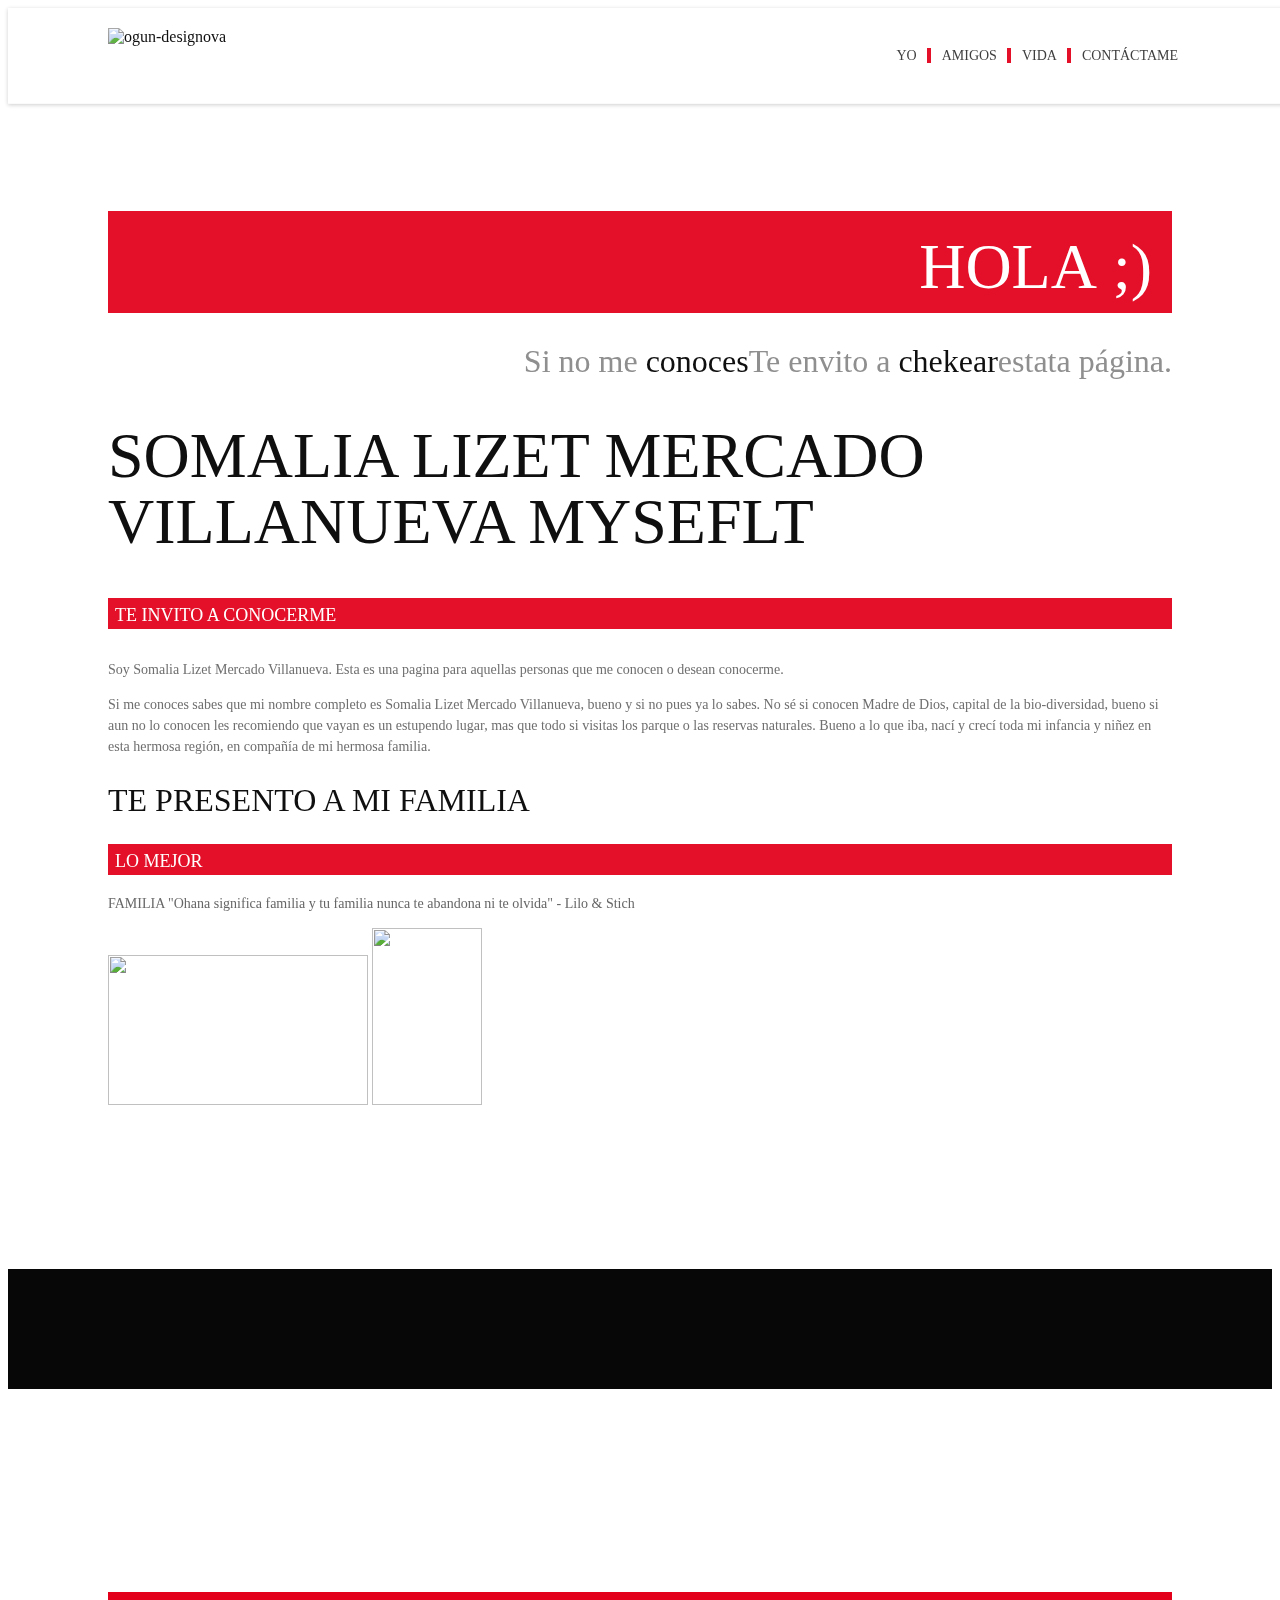
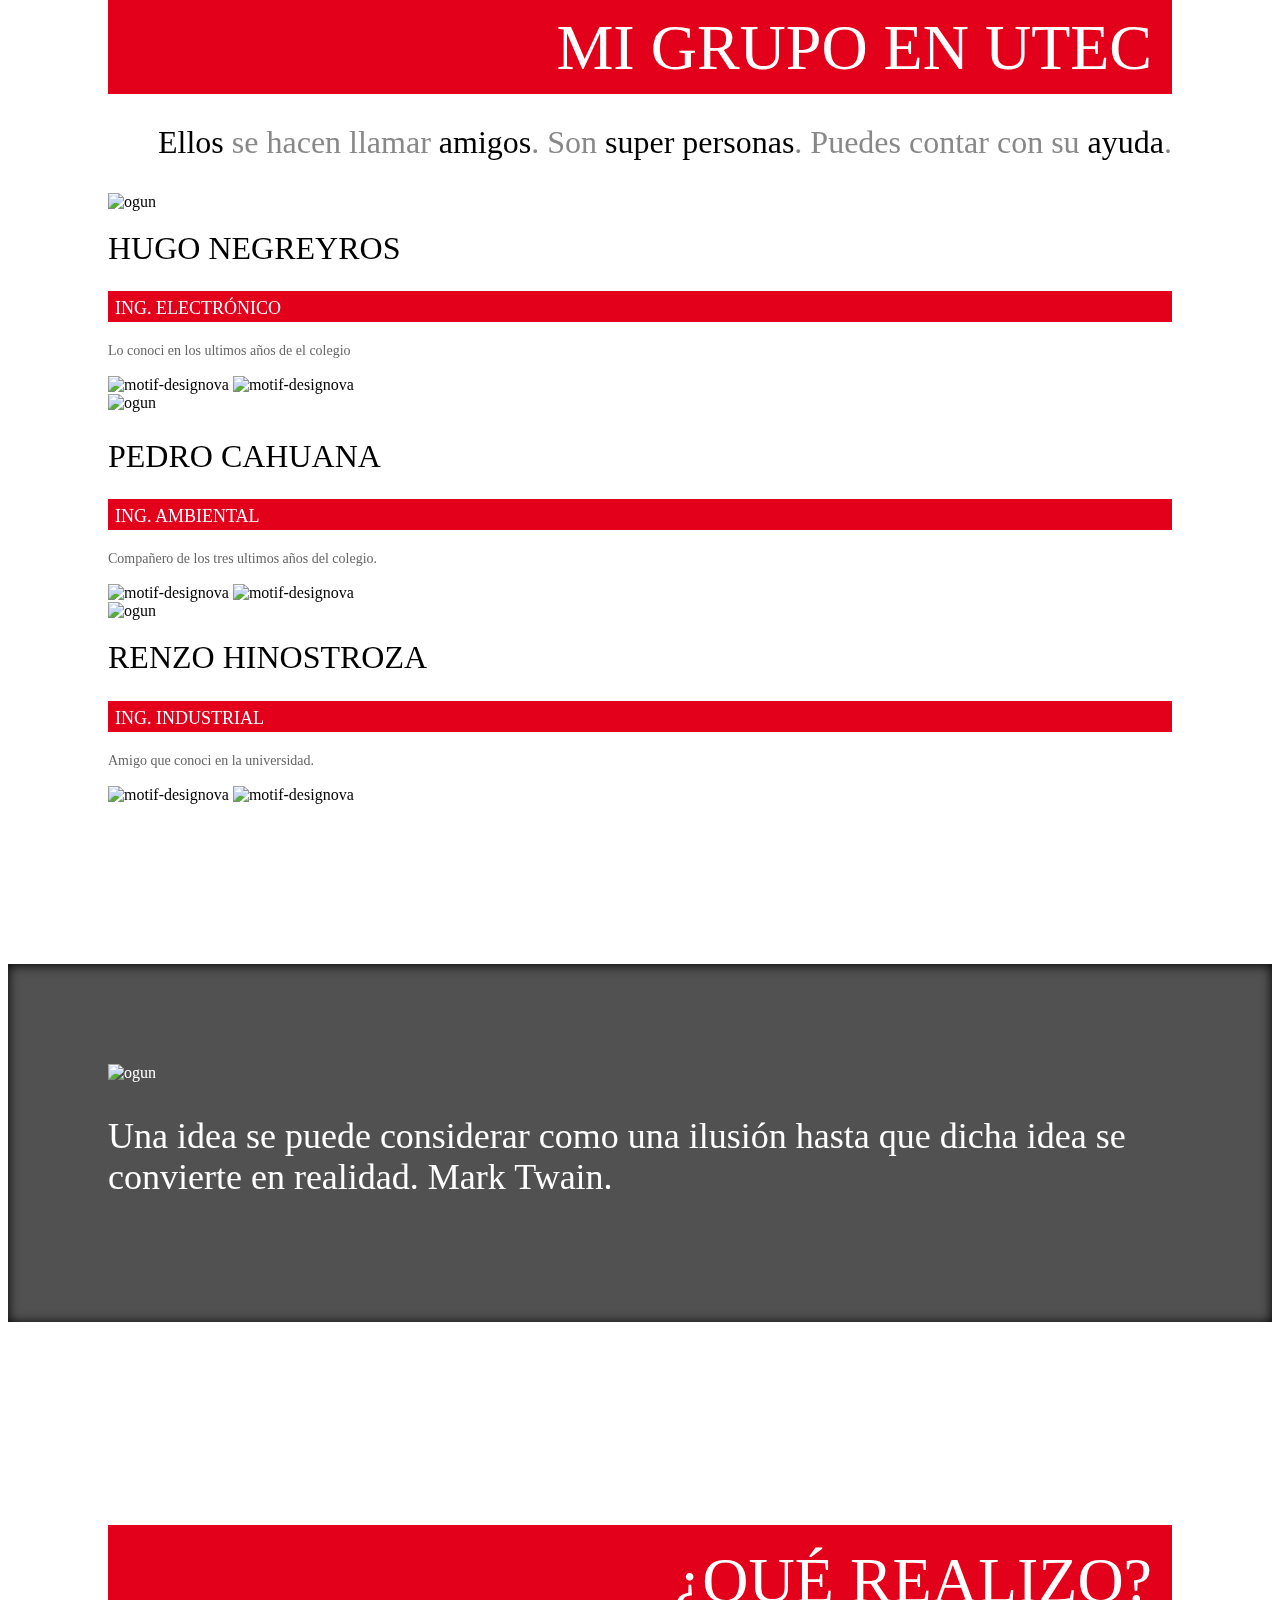
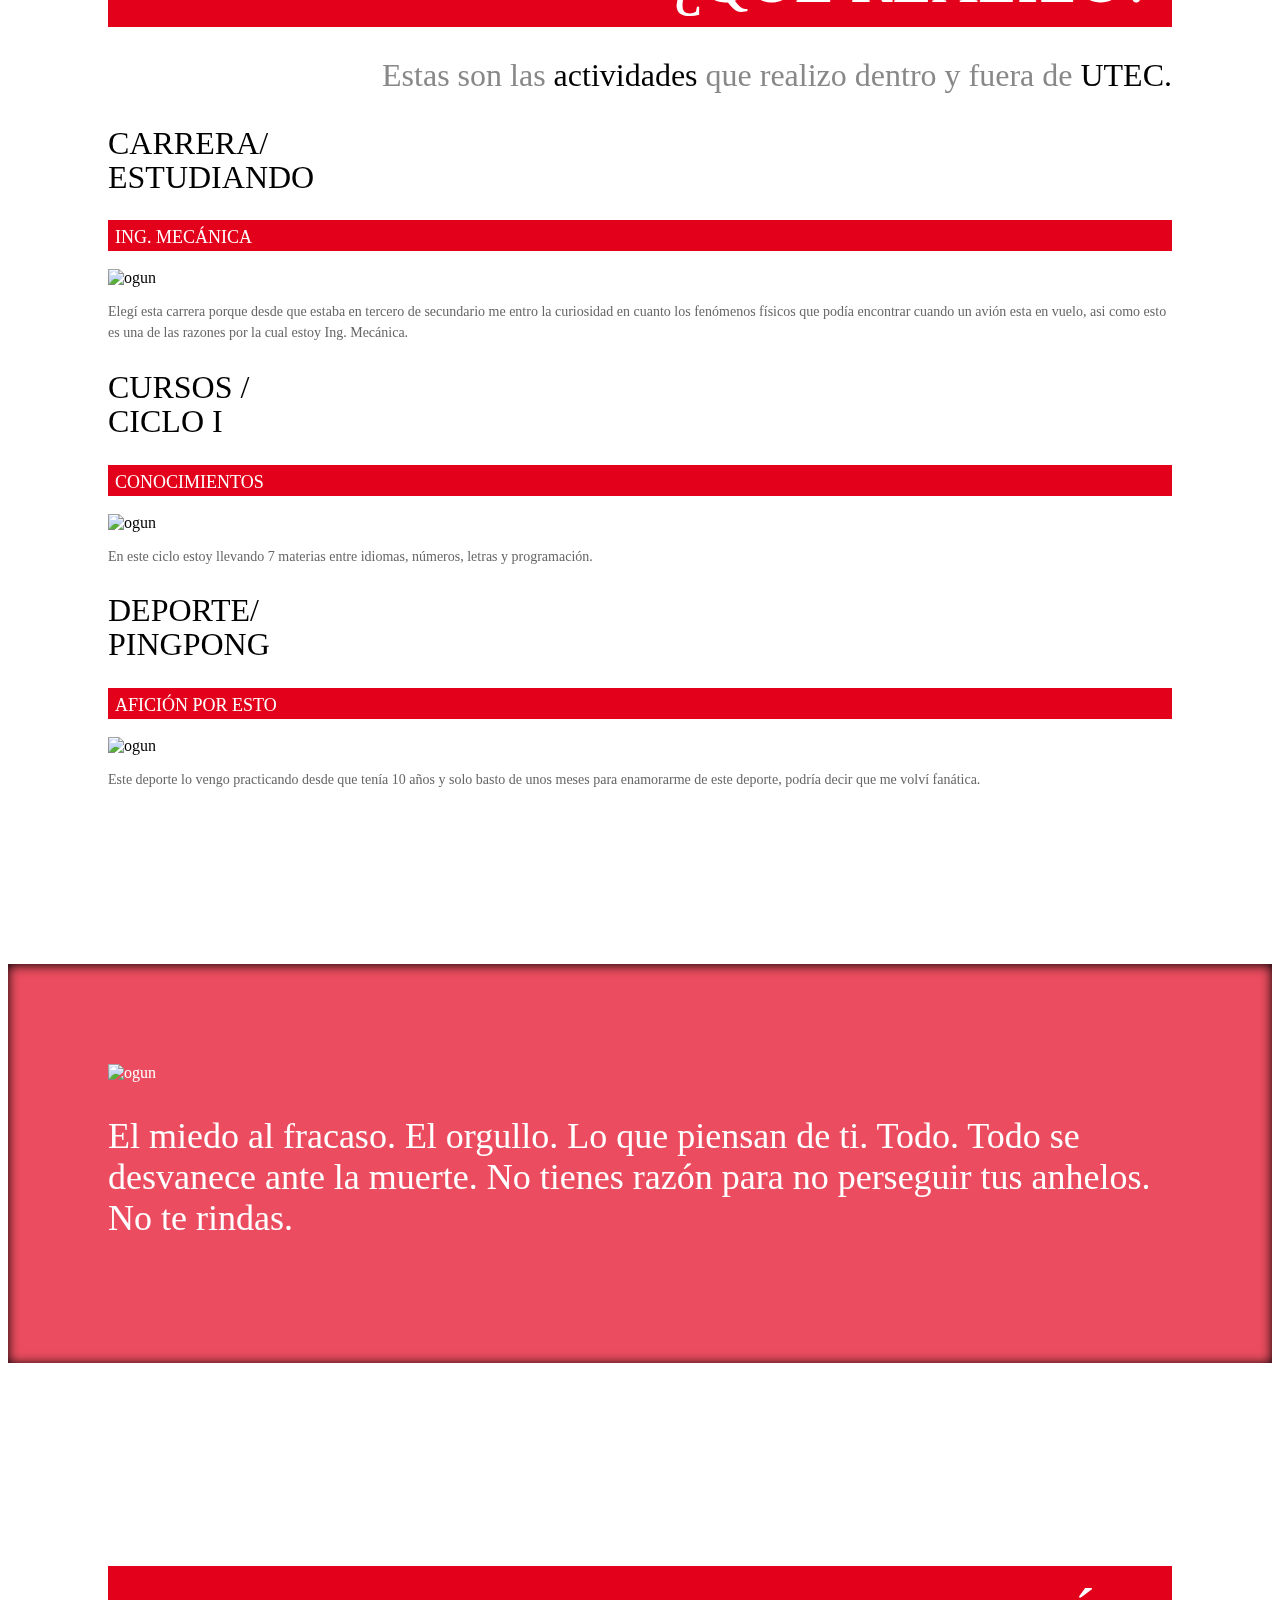
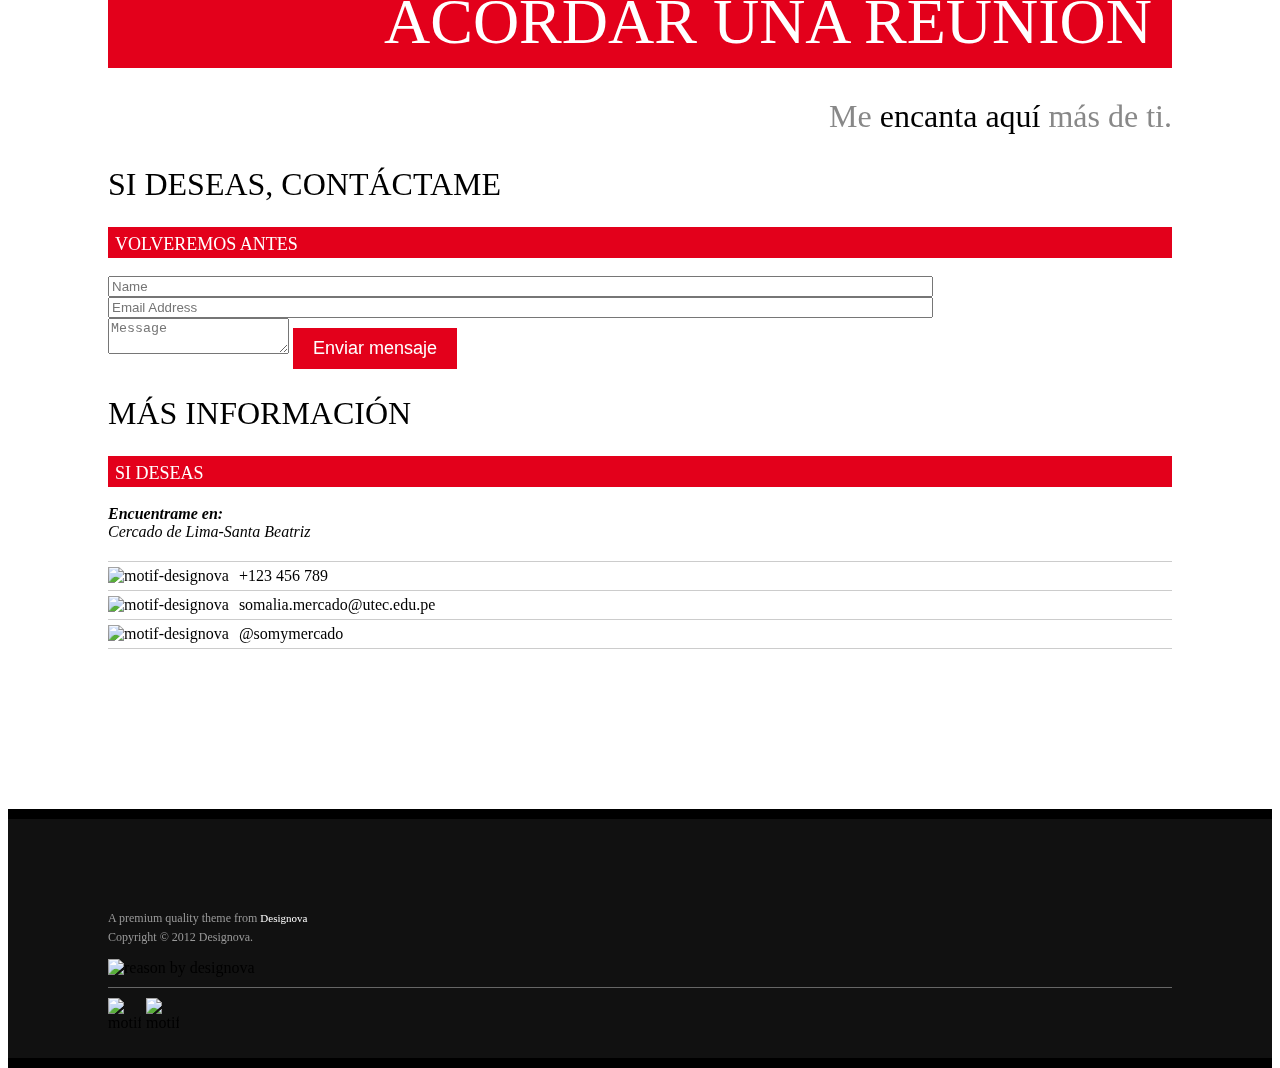
==== index.html @ 8dda379f "Add files via upload" ====
<!DOCTYPE html>
<html lang="en">
  <head>
    <meta charset="utf-8">
    <title>Somalia Lizet Mercado Villanueva</title>
	<meta name="viewport" content="width=device-width, initial-scale=1, maximum-scale=1">  
    <meta name="description" content="ogun premium theme">
    <meta name="author" content="Jean P Johnson for Designova">


    <!-- Le styles -->
    <link href="assets/css/bootstrap.css" rel="stylesheet">
    <link href="assets/css/bootstrap-responsive.css" rel="stylesheet">
    <link href="assets/css/extension.css" rel="stylesheet">
    <link href="assets/css/typography.css" rel="stylesheet">
	<link rel="stylesheet" href="stylesheets/prettyPhoto.css">
	<link rel="stylesheet" href="stylesheets/jquery.jscrollpane.css">
    <link rel="stylesheet" href="stylesheets/isotope.css">	
	<link rel="stylesheet" href="stylesheets/style.css">
	<link rel="stylesheet" href="stylesheets/carousel.css">
	<link rel="stylesheet" href="stylesheets/flexslider.css" media="screen" />
    <link rel="stylesheet" href="stylesheets/themes/default/default.css" type="text/css" media="screen" />
    <link rel="stylesheet" href="stylesheets/nivo-slider.css" type="text/css" media="screen" />

	

    <!-- Le fav and touch icons -->
    <link rel="shortcut icon" href="assets/ico/favicon.ico">
    <link rel="apple-touch-icon-precomposed" sizes="144x144" href="assets/ico/apple-touch-icon-144-precomposed.png">
    <link rel="apple-touch-icon-precomposed" sizes="114x114" href="assets/ico/apple-touch-icon-114-precomposed.png">
    <link rel="apple-touch-icon-precomposed" sizes="72x72" href="assets/ico/apple-touch-icon-72-precomposed.png">
    <link rel="apple-touch-icon-precomposed" href="assets/ico/apple-touch-icon-57-precomposed.png">

	<!--[if lt IE 9]>
		<script src="http://html5shim.googlecode.com/svn/trunk/html5.js"></script>
		<link rel="stylesheet" href="stylesheets/ie8.css">
	<![endif]-->
	<style>
	#backstretch{
		margin: 0px !important;
	}
.not-visible{
	display: none;
}
.jspContainer{
	width: 316px !important;
}
.jspDrag{
	height: 90px !important;
}
.jspScrollable{
	width: 310px !important;
}
.jspPane{
	padding-left: 30px !important;
}
.flex-direction-nav, .flex-control-nav {display: none;}
	</style>
</head>

<body class="no-scroll">

	<div id="preloader" class="hidden-phone">
		<div id="preload-logo">&nbsp;</div>
		<div id="status">&nbsp;</div>
	</div>

	<!-- Primary Page Layout
	================================================== -->
				
	<ul class="mobile-header visible-phone visible-tablet">	
		<li><a href="index.2.html"><img title="ogun-designova" alt="ogun-designova" src="IMAGENES/icono3.png" width="95" images/logo-foot.png""/></a></li>
		<li>
				<!-- Start Dropmenu for mobile -->	
				<select class="dropmenu" name="dropmenu" onChange="moveTo(this.value)">
					<option value="" selected="selected">Menu</option>
					<option value="#about">About</option>
					<option value="#team">Team</option>
					<option value="#services">Services</option>
					<option value="#gallery">Gallery</option>
					<option class="hidden-phone" value="#video">Videos</option>
					<option value="#contact">Contact</option> 
				</select>
				<!-- End Dropmenu for mobile -->
		</li>
	</ul>

	<div class="masthead visible-desktop z-peak clearfix">

						<div class="add-bottom-half clearfix">
							<article class="main-logo">
								<a href="index-2.html"><img src="IMAGENES/icono3.png" alt="ogun-designova" width="95" title="ogun-designova""/></a>
							</article>
							<nav class="links desktop-nav">
								<a id="about-linker" href="#about">YO</a>
								<a id="team-linker" href="#team">AMIGOS</a>
								<a id="services-linker" href="#services">VIDA</a>
								<a id="contact-linker" href="#contact">CONTÁCTAME</a>
							</nav>
						</div><!-- row : ends -->

					
	</div>
		
	<section id="about" class="page clearfix">
		<div class="container-fluid">
			<div class="row-fluid">
						<article class="span3">
							<div class="inner-head mob-center">
								<h1>Hola<span> ;)</span></h1>
								<h3>Si no me <span>conoces</span>Te envito a <span>chekear</span>estata página.</h3>
							</div>
						</article>
						<article class="span9">
							<div class="inner-content mob-center">
								<h1>Somalia Lizet Mercado Villanueva <span>myseflt</span></h1>
								<h3>Te invito a conocerme</h3>

								
								<div class="slider-wrapper theme-default">
						            							

									<p>Soy Somalia Lizet Mercado Villanueva. Esta es una pagina para aquellas personas que me conocen o desean conocerme. </p>
									
									<p>Si me conoces sabes que mi nombre completo es Somalia Lizet Mercado Villanueva, bueno y si no pues ya lo sabes. No sé si conocen Madre de Dios, capital de la bio-diversidad, bueno si aun no lo conocen les recomiendo que vayan es un estupendo lugar, mas que todo si visitas los parque o las reservas naturales. Bueno a lo que iba, nací y crecí toda mi infancia y niñez en esta hermosa región, en compañía de mi hermosa familia.</p>
									
								</div>
							</div>
						
						</article>
			</div>

			<div class="row-fluid">
				<article class="span9 offset3 add-top">
							<div class="last-element inner-content mob-center">
								<h2><span>Te presento a </span>mi familia </h2>
								<h3>Lo mejor</h3>
								<p>FAMILIA "Ohana significa familia y tu familia nunca te abandona ni te olvida" - Lilo & Stich </p>
							    <img src="IMAGENES/familia1.jpg" width="260" height="150">
								<img src="IMAGENES/familia2.jpg" width="110" height="177">							
<div id="accordion9" class="accordion"> 
</div>
              				</div>
				</article>
			</div>	

		</div>
	</section>




	<section class="client-panel mob-center clearfix">
		<div class="container-fluid">
		</div>
	</section>





	<section id="team" class="page clearfix">
		<div class="container-fluid">
			<div class="row-fluid">
						<article class="span3">
							<div class="inner-head mob-center">
								<h1>Mi grupo <span> en utec</span></h1>
								<h3><span>Ellos</span> se hacen llamar <span>amigos</span>. Son <span>super personas</span>. Puedes contar con su <span>ayuda</span>. 
</h3>
							</div>
						</article>
						<article class="span3">
							<div class="team-block inner-content mob-center">
								<img src="IMAGENES/cara1.png" alt="ogun" width="260" height="280" class="add-top-half" title="ogun"/>
								<h2>hugo negreyros</h2>
								<h3>ing. electrónico</h3>
								<p>Lo conoci en los ultimos años de el colegio</p>
								<nav class="about-team-social">
									
									<a href="https://www.facebook.com/alonso.negreyrosarevalo"><img src="images/social-alt/t02.png" alt="motif-designova" title="motif-designova"></a>
									<a href="#"><img src="images/social-alt/t03.png" alt="motif-designova" title="motif-designova"></a>
									
									
								</nav>
              				</div>
						</article>
						<article class="span3">
							<div class="inner-content">
								<img src="IMAGENES/cara2.png" alt="ogun" width="220" height="230" class="add-top-half" title="ogun"/>
								<h2>pedro cahuana</h2>
								<h3>ing. ambiental</h3>
								<p>Compañero de los tres ultimos años del colegio.</p>
								<nav class="about-team-social">
									
									<a href="https://www.facebook.com/pcc.22.msn"><img src="images/social-alt/t02.png" alt="motif-designova" title="motif-designova"></a>
									<a href="#"><img src="images/social-alt/t03.png" alt="motif-designova" title="motif-designova"></a>
									
								</nav>
              				</div>
						</article>
						<article class="span3">
							<div class="team-block inner-content mob-center">
								<img src="IMAGENES/cara3.png" alt="ogun" width="243" height="230" class="add-top-half" title="ogun"/>
								<h2>renzo hinostroza</h2>
								<h3>ing. industrial</h3>
								<p>Amigo que conoci en la universidad.</p>
								<nav class="about-team-social">
									
									<a href="https://www.facebook.com/renzo.mazna.3"><img src="images/social-alt/t02.png" alt="motif-designova" title="motif-designova"></a>
									<a href="#"><img src="images/social-alt/t03.png" alt="motif-designova" title="motif-designova"></a>
									
								</nav>
              				</div>
						</article>
			</div>

		</div>
	</section>


	<section class="inter-panel inter-01 clearfix">
		<div class="container-fluid">
			<div class="row-fluid">
						<article class="span2 mob-center">
							<img alt="ogun" title="ogun" src="IMAGENES/brain.png""/>
						</article>
						<article class="span10">
							<h1 class="inter-promo mob-center">Una idea se puede considerar como una ilusión hasta que dicha idea se convierte en realidad. Mark Twain.</h1>
						</article>
			</div>
		</div>
	</section>



	<section id="services" class="page clearfix">
		<div class="container-fluid">
			<div class="row-fluid">
						<article class="span3">
							<div class="inner-head mob-center">
								<h1>¿qué <span>realizo?</span></h1>
								<h3>Estas son las <span>actividades</span> que realizo dentro y fuera de  <span>UTEC.</span> 
</h3>
							</div>
						</article>
						<article class="span3">
							<div class="services-block inner-content mob-center">
								<h2>Carrera/ <br/><span>estudiando</span></h2>
								<h3>ing. mecánica</h3>
								<img src="IMAGENES/avion3.png" alt="ogun" width="235" title="ogun"/>
								<p>Elegí esta carrera porque desde que estaba en tercero de secundario me entro la curiosidad en cuanto los fenómenos físicos que podía encontrar cuando un avión esta en vuelo, asi como esto es una de las razones por la cual estoy Ing. Mecánica. </p>
              				</div>
						</article>
						<article class="span3">
							<div class="inner-content mob-center">
								<h2>Cursos /<br/><span>ciclo I</span></h2>
								<h3>cONOCIMIENTOS</h3>
								<img src="IMAGENES/libros.png" alt="ogun" width="225" title="ogun"/>
								<p>En este ciclo estoy llevando 7 materias entre idiomas, números, letras y programación. </p>
              				</div>
						</article>
						<article class="span3">
							<div class="inner-content mob-center">
								<h2>DEPORTE/<br/><span>PINGPONG</span></h2>
								<h3>AFICIÓN POR ESTO</h3>
								<img src="IMAGENES/pingpong.png" alt="ogun" width="225" title="ogun"/>
								<p>Este deporte lo vengo practicando desde que tenía 10 años y solo basto de unos meses para enamorarme de este deporte, podría decir que me volví fanática.</p>
              				</div>
						</article>
			</div>

		</div>
	</section>


	<section class="inter-panel inter-02 clearfix">
		<div class="container-fluid">
			<div class="row-fluid">
						<article class="span2 mob-center">
							<img alt="ogun" title="ogun" src="IMAGENES/icono.png"/>
						</article>
						<article class="span10">
							<h1 class="inter-promo mob-center">El miedo al fracaso. El orgullo. Lo que piensan de ti. Todo. Todo se desvanece ante la muerte. No tienes razón para no perseguir tus anhelos. No te rindas.</h1>
						</article>
			</div>
		</div>
	</section>


	

	<section id="contact" class="page clearfix">
		<div class="container-fluid">
			<div class="row-fluid">
						<article class="span3">
							<div class="inner-head mob-center">
								<h1>acordar una <span>reunión</span></h1>
								<h3>Me <span>encanta aquí</span> más de ti.</h3>
							</div>
						</article>
						<article class="span6 inner-content mob-center">
							<h2>si deseas, contáctame</h2>
							<h3>Volveremos antes</h3>
							<div class="contact add-top-half">
								 <div class="alert success">
                        Well done! You successfully read this important alert message. 
                    </div>
                    

                    <form name="myform" id="contactForm" action="http://designovastudio.com/ogun/sendcontact.php" enctype="multipart/form-data" method="post">  

                        <div id="fname"  class="alert alert-error error">
                        El nombre no debe estar vacío
                        </div>
                        <div id="fmail" class="alert alert-error  error">
                        Proporcione un correo electrónico válido

                        </div>
                        <div id="fmsg" class="alert alert-error  error">
                        El mensaje no debe estar vacío
                        </div>

                        <div class="input-prepend">
                            <span class="add-on"><i class="icon-user"></i></span>
                            <input class="span3 offset1" required   size="100" type="text" name="name" id="name" placeholder="Name">
                        </div>
                        <div class="input-prepend">
                            <span class="add-on"><i class="icon-envelope"></i></span>
                            <input class="span4" required  size="100" type="email" name="email" id="email" placeholder="Email Address">
                        </div>
                        <textarea name="message" required  id="msg" class="span10" placeholder="Message"></textarea>
                        <button type="submit" name="submit" id="submit" class="btn btn-ogun">Enviar mensaje</button>
                    </form>
							</div>
						</article>
						<article class="span3 inner-content mob-center">
							<h2>Más información</h2>
							<h3>si deseas</h3>
							<div class="">
								<address class="remove-bottom pad-bottom-half">
            <strong>Encuentrame en:</strong><br/> 
            Cercado de Lima-Santa Beatriz 
            </address>
            <ul class="social-icons">
            	<li><span><img title="motif-designova" alt="motif-designova"   src="images/social/s01.png"/></span><a href="https://contacts.google.com/">+123 456 789</a></li>
            	<li><span><img title="motif-designova" alt="motif-designova"   src="images/social/s02.png"/></span><a href="https://mail.google.com">somalia.mercado@utec.edu.pe</a></li>
            	<li><span><img title="motif-designova" alt="motif-designova"   src="images/social/s03.png"/></span><a href="https://www.facebook.com/somymercado">@somymercado</a></li>
            	
            </ul>
							</div>
						</article>
			</div>

			

			

		</div>
	</section>
	

	<footer id="mast-footer">
		<section class="container-fluid">
			<div class="row-fluid">

						<article class="span3 foot-block mob-center">
							<p class="credits">A premium quality theme from <a href="http://www.designova.net/" target="_blank">Designova</a><br> Copyright &copy; 2012 Designova.</p>
						</article>

						<article class="span3 offset6 foot-block mob-center">
							<img src="IMAGENES/icono3.png" alt="reason by designova" width="250""" id="foot-logo" title="reason"images/logo-foot.png>
							<nav class="foot-social">
								
								<a href="https://www.facebook.com/somymercado"><img src="images/social/02.png" alt="motif" title="motif"></a>
								<a href="https://mail.google.com"><img src="images/social/04.png" alt="motif" title="motif"></a>
							</nav>
						</article>
			</div>
		</section>
	</footer>


	<!-- JS
	================================================== -->
	<script src="javascripts/jquery-1.7.2.min.js"></script>
	<script src="assets/js/bootstrap.js"></script>
	<script src="javascripts/jquery.easing.1.3.js"></script>
    <script src="javascripts/jquery.prettyPhoto.js"></script> 
    <script src="javascripts/jquery.isotope.min.js"></script>
    <script src="javascripts/jquery.nivo.slider.js"></script>
    <script src="javascripts/fake-element.js"></script>
    <script src="javascripts/form-validation.js"></script>
    <script src="javascripts/jquery.backstretch.min.js"></script>
  	<script src="javascripts/waypoints.min.js"></script>
	<script src="javascripts/jquery.carouFredSel-6.1.0-packed.js"></script>
	<script src="javascripts/jquery.mousewheel.min.js"></script>
	<script src="javascripts/jquery.touchSwipe.min.js"></script>
  	<script src="javascripts/mwheelIntent.js"></script>
  	<script src="javascripts/jquery.jscrollpane.min.js"></script>
  	<script src="javascripts/jquery.flexslider.js"></script>
  	<script src="javascripts/carousel.js"></script>
	<script src="javascripts/popup.js"></script>
  	<script src="javascripts/scroll.js"></script>
  	<script src="javascripts/script.js"></script>
  	<script type="text/javascript">
		$(window).load(function() {
			$('body').removeClass('no-scroll');
			$("#status").fadeOut();
			$("#preloader").delay(350).fadeOut("slow");
		})
    </script>

  	<!-- Mobile Navigation Scroll Setup -->
	<script type="text/javascript">
    	function moveTo(contentArea){
        	var goPosition = $(contentArea).offset().top;
        	$('html,body').animate({ scrollTop: goPosition}, 'slow');
        }
    </script>

		<script>
        $.backstretch([
          "images/bg.jpg",
          "images/bg1.jpg",
          "images/bg2.jpg"
        ], {
            fade: 3000,
            duration: 4000
        });
    </script>	

	<!-- Sticky nav -->
	
	
	

	

<!-- End Document
================================================== -->
</body>
</html>
---- stylesheets/prettyPhoto.css ----
div.pp_default .pp_top,div.pp_default .pp_top .pp_middle,div.pp_default .pp_top .pp_left,div.pp_default .pp_top .pp_right,div.pp_default .pp_bottom,div.pp_default .pp_bottom .pp_left,div.pp_default .pp_bottom .pp_middle,div.pp_default .pp_bottom .pp_right{height:13px}
div.pp_default .pp_top .pp_left{background:url(../images/prettyPhoto/default/sprite.png) -78px -93px no-repeat}
div.pp_default .pp_top .pp_middle{background:url(../images/prettyPhoto/default/sprite_x.png) top left repeat-x}
div.pp_default .pp_top .pp_right{background:url(../images/prettyPhoto/default/sprite.png) -112px -93px no-repeat}
div.pp_default .pp_content .ppt{color:#f8f8f8}
div.pp_default .pp_content_container .pp_left{background:url(../images/prettyPhoto/default/sprite_y.png) -7px 0 repeat-y;padding-left:13px}
div.pp_default .pp_content_container .pp_right{background:url(../images/prettyPhoto/default/sprite_y.png) top right repeat-y;padding-right:13px}
div.pp_default .pp_next:hover{background:url(../images/prettyPhoto/default/sprite_next.png) center right no-repeat;cursor:pointer}
div.pp_default .pp_previous:hover{background:url(../images/prettyPhoto/default/sprite_prev.png) center left no-repeat;cursor:pointer}
div.pp_default .pp_expand{background:url(../images/prettyPhoto/default/sprite.png) 0 -29px no-repeat;cursor:pointer;width:28px;height:28px}
div.pp_default .pp_expand:hover{background:url(../images/prettyPhoto/default/sprite.png) 0 -56px no-repeat;cursor:pointer}
div.pp_default .pp_contract{background:url(../images/prettyPhoto/default/sprite.png) 0 -84px no-repeat;cursor:pointer;width:28px;height:28px}
div.pp_default .pp_contract:hover{background:url(../images/prettyPhoto/default/sprite.png) 0 -113px no-repeat;cursor:pointer}
div.pp_default .pp_close{width:30px;height:30px;background:url(../images/prettyPhoto/default/sprite.png) 2px 1px no-repeat;cursor:pointer}
div.pp_default .pp_gallery ul li a{background:url(../images/prettyPhoto/default/default_thumb.png) center center #f8f8f8;border:1px solid #aaa}
div.pp_default .pp_social{margin-top:7px}
div.pp_default .pp_gallery a.pp_arrow_previous,div.pp_default .pp_gallery a.pp_arrow_next{position:static;left:auto}
div.pp_default .pp_nav .pp_play,div.pp_default .pp_nav .pp_pause{background:url(../images/prettyPhoto/default/sprite.png) -51px 1px no-repeat;height:30px;width:30px}
div.pp_default .pp_nav .pp_pause{background-position:-51px -29px}
div.pp_default a.pp_arrow_previous,div.pp_default a.pp_arrow_next{background:url(../images/prettyPhoto/default/sprite.png) -31px -3px no-repeat;height:20px;width:20px;margin:4px 0 0}
div.pp_default a.pp_arrow_next{left:52px;background-position:-82px -3px}
div.pp_default .pp_content_container .pp_details{margin-top:5px}
div.pp_default .pp_nav{clear:none;height:30px;width:110px;position:relative}
div.pp_default .pp_nav .currentTextHolder{font-family:Georgia;font-style:italic;color:#999;font-size:11px;left:75px;line-height:25px;position:absolute;top:2px;margin:0;padding:0 0 0 10px}
div.pp_default .pp_close:hover,div.pp_default .pp_nav .pp_play:hover,div.pp_default .pp_nav .pp_pause:hover,div.pp_default .pp_arrow_next:hover,div.pp_default .pp_arrow_previous:hover{opacity:0.7}
div.pp_default .pp_description{font-size:11px;font-weight:700;line-height:14px;margin:5px 50px 5px 0}
div.pp_default .pp_bottom .pp_left{background:url(../images/prettyPhoto/default/sprite.png) -78px -127px no-repeat}
div.pp_default .pp_bottom .pp_middle{background:url(../images/prettyPhoto/default/sprite_x.png) bottom left repeat-x}
div.pp_default .pp_bottom .pp_right{background:url(../images/prettyPhoto/default/sprite.png) -112px -127px no-repeat}
div.pp_default .pp_loaderIcon{background:url(../images/prettyPhoto/default/loader.gif) center center no-repeat}
div.light_rounded .pp_top .pp_left{background:url(../images/prettyPhoto/light_rounded/sprite.png) -88px -53px no-repeat}
div.light_rounded .pp_top .pp_right{background:url(../images/prettyPhoto/light_rounded/sprite.png) -110px -53px no-repeat}
div.light_rounded .pp_next:hover{background:url(../images/prettyPhoto/light_rounded/btnNext.png) center right no-repeat;cursor:pointer}
div.light_rounded .pp_previous:hover{background:url(../images/prettyPhoto/light_rounded/btnPrevious.png) center left no-repeat;cursor:pointer}
div.light_rounded .pp_expand{background:url(../images/prettyPhoto/light_rounded/sprite.png) -31px -26px no-repeat;cursor:pointer}
div.light_rounded .pp_expand:hover{background:url(../images/prettyPhoto/light_rounded/sprite.png) -31px -47px no-repeat;cursor:pointer}
div.light_rounded .pp_contract{background:url(../images/prettyPhoto/light_rounded/sprite.png) 0 -26px no-repeat;cursor:pointer}
div.light_rounded .pp_contract:hover{background:url(../images/prettyPhoto/light_rounded/sprite.png) 0 -47px no-repeat;cursor:pointer}
div.light_rounded .pp_close{width:75px;height:22px;background:url(../images/prettyPhoto/light_rounded/sprite.png) -1px -1px no-repeat;cursor:pointer}
div.light_rounded .pp_nav .pp_play{background:url(../images/prettyPhoto/light_rounded/sprite.png) -1px -100px no-repeat;height:15px;width:14px}
div.light_rounded .pp_nav .pp_pause{background:url(../images/prettyPhoto/light_rounded/sprite.png) -24px -100px no-repeat;height:15px;width:14px}
div.light_rounded .pp_arrow_previous{background:url(../images/prettyPhoto/light_rounded/sprite.png) 0 -71px no-repeat}
div.light_rounded .pp_arrow_next{background:url(../images/prettyPhoto/light_rounded/sprite.png) -22px -71px no-repeat}
div.light_rounded .pp_bottom .pp_left{background:url(../images/prettyPhoto/light_rounded/sprite.png) -88px -80px no-repeat}
div.light_rounded .pp_bottom .pp_right{background:url(../images/prettyPhoto/light_rounded/sprite.png) -110px -80px no-repeat}
div.dark_rounded .pp_top .pp_left{background:url(../images/prettyPhoto/dark_rounded/sprite.png) -88px -53px no-repeat}
div.dark_rounded .pp_top .pp_right{background:url(../images/prettyPhoto/dark_rounded/sprite.png) -110px -53px no-repeat}
div.dark_rounded .pp_content_container .pp_left{background:url(../images/prettyPhoto/dark_rounded/contentPattern.png) top left repeat-y}
div.dark_rounded .pp_content_container .pp_right{background:url(../images/prettyPhoto/dark_rounded/contentPattern.png) top right repeat-y}
div.dark_rounded .pp_next:hover{background:url(../images/prettyPhoto/dark_rounded/btnNext.png) center right no-repeat;cursor:pointer}
div.dark_rounded .pp_previous:hover{background:url(../images/prettyPhoto/dark_rounded/btnPrevious.png) center left no-repeat;cursor:pointer}
div.dark_rounded .pp_expand{background:url(../images/prettyPhoto/dark_rounded/sprite.png) -31px -26px no-repeat;cursor:pointer}
div.dark_rounded .pp_expand:hover{background:url(../images/prettyPhoto/dark_rounded/sprite.png) -31px -47px no-repeat;cursor:pointer}
div.dark_rounded .pp_contract{background:url(../images/prettyPhoto/dark_rounded/sprite.png) 0 -26px no-repeat;cursor:pointer}
div.dark_rounded .pp_contract:hover{background:url(../images/prettyPhoto/dark_rounded/sprite.png) 0 -47px no-repeat;cursor:pointer}
div.dark_rounded .pp_close{width:75px;height:22px;background:url(../images/prettyPhoto/dark_rounded/sprite.png) -1px -1px no-repeat;cursor:pointer}
div.dark_rounded .pp_description{margin-right:85px;color:#fff}
div.dark_rounded .pp_nav .pp_play{background:url(../images/prettyPhoto/dark_rounded/sprite.png) -1px -100px no-repeat;height:15px;width:14px}
div.dark_rounded .pp_nav .pp_pause{background:url(../images/prettyPhoto/dark_rounded/sprite.png) -24px -100px no-repeat;height:15px;width:14px}
div.dark_rounded .pp_arrow_previous{background:url(../images/prettyPhoto/dark_rounded/sprite.png) 0 -71px no-repeat}
div.dark_rounded .pp_arrow_next{background:url(../images/prettyPhoto/dark_rounded/sprite.png) -22px -71px no-repeat}
div.dark_rounded .pp_bottom .pp_left{background:url(../images/prettyPhoto/dark_rounded/sprite.png) -88px -80px no-repeat}
div.dark_rounded .pp_bottom .pp_right{background:url(../images/prettyPhoto/dark_rounded/sprite.png) -110px -80px no-repeat}
div.dark_rounded .pp_loaderIcon{background:url(../images/prettyPhoto/dark_rounded/loader.gif) center center no-repeat}
div.dark_square .pp_left,div.dark_square .pp_middle,div.dark_square .pp_right,div.dark_square .pp_content{background:#000}
div.dark_square .pp_description{color:#fff;margin:0 85px 0 0}
div.dark_square .pp_loaderIcon{background:url(../images/prettyPhoto/dark_square/loader.gif) center center no-repeat}
div.dark_square .pp_expand{background:url(../images/prettyPhoto/dark_square/sprite.png) -31px -26px no-repeat;cursor:pointer}
div.dark_square .pp_expand:hover{background:url(../images/prettyPhoto/dark_square/sprite.png) -31px -47px no-repeat;cursor:pointer}
div.dark_square .pp_contract{background:url(../images/prettyPhoto/dark_square/sprite.png) 0 -26px no-repeat;cursor:pointer}
div.dark_square .pp_contract:hover{background:url(../images/prettyPhoto/dark_square/sprite.png) 0 -47px no-repeat;cursor:pointer}
div.dark_square .pp_close{width:75px;height:22px;background:url(../images/prettyPhoto/dark_square/sprite.png) -1px -1px no-repeat;cursor:pointer}
div.dark_square .pp_nav{clear:none}
div.dark_square .pp_nav .pp_play{background:url(../images/prettyPhoto/dark_square/sprite.png) -1px -100px no-repeat;height:15px;width:14px}
div.dark_square .pp_nav .pp_pause{background:url(../images/prettyPhoto/dark_square/sprite.png) -24px -100px no-repeat;height:15px;width:14px}
div.dark_square .pp_arrow_previous{background:url(../images/prettyPhoto/dark_square/sprite.png) 0 -71px no-repeat}
div.dark_square .pp_arrow_next{background:url(../images/prettyPhoto/dark_square/sprite.png) -22px -71px no-repeat}
div.dark_square .pp_next:hover{background:url(../images/prettyPhoto/dark_square/btnNext.png) center right no-repeat;cursor:pointer}
div.dark_square .pp_previous:hover{background:url(../images/prettyPhoto/dark_square/btnPrevious.png) center left no-repeat;cursor:pointer}
div.light_square .pp_expand{background:url(../images/prettyPhoto/light_square/sprite.png) -31px -26px no-repeat;cursor:pointer}
div.light_square .pp_expand:hover{background:url(../images/prettyPhoto/light_square/sprite.png) -31px -47px no-repeat;cursor:pointer}
div.light_square .pp_contract{background:url(../images/prettyPhoto/light_square/sprite.png) 0 -26px no-repeat;cursor:pointer}
div.light_square .pp_contract:hover{background:url(../images/prettyPhoto/light_square/sprite.png) 0 -47px no-repeat;cursor:pointer}
div.light_square .pp_close{width:75px;height:22px;background:url(../images/prettyPhoto/light_square/sprite.png) -1px -1px no-repeat;cursor:pointer}
div.light_square .pp_nav .pp_play{background:url(../images/prettyPhoto/light_square/sprite.png) -1px -100px no-repeat;height:15px;width:14px}
div.light_square .pp_nav .pp_pause{background:url(../images/prettyPhoto/light_square/sprite.png) -24px -100px no-repeat;height:15px;width:14px}
div.light_square .pp_arrow_previous{background:url(../images/prettyPhoto/light_square/sprite.png) 0 -71px no-repeat}
div.light_square .pp_arrow_next{background:url(../images/prettyPhoto/light_square/sprite.png) -22px -71px no-repeat}
div.light_square .pp_next:hover{background:url(../images/prettyPhoto/light_square/btnNext.png) center right no-repeat;cursor:pointer}
div.light_square .pp_previous:hover{background:url(../images/prettyPhoto/light_square/btnPrevious.png) center left no-repeat;cursor:pointer}
div.facebook .pp_top .pp_left{background:url(../images/prettyPhoto/facebook/sprite.png) -88px -53px no-repeat}
div.facebook .pp_top .pp_middle{background:url(../images/prettyPhoto/facebook/contentPatternTop.png) top left repeat-x}
div.facebook .pp_top .pp_right{background:url(../images/prettyPhoto/facebook/sprite.png) -110px -53px no-repeat}
div.facebook .pp_content_container .pp_left{background:url(../images/prettyPhoto/facebook/contentPatternLeft.png) top left repeat-y}
div.facebook .pp_content_container .pp_right{background:url(../images/prettyPhoto/facebook/contentPatternRight.png) top right repeat-y}
div.facebook .pp_expand{background:url(../images/prettyPhoto/facebook/sprite.png) -31px -26px no-repeat;cursor:pointer}
div.facebook .pp_expand:hover{background:url(../images/prettyPhoto/facebook/sprite.png) -31px -47px no-repeat;cursor:pointer}
div.facebook .pp_contract{background:url(../images/prettyPhoto/facebook/sprite.png) 0 -26px no-repeat;cursor:pointer}
div.facebook .pp_contract:hover{background:url(../images/prettyPhoto/facebook/sprite.png) 0 -47px no-repeat;cursor:pointer}
div.facebook .pp_close{width:22px;height:22px;background:url(../images/prettyPhoto/facebook/sprite.png) -1px -1px no-repeat;cursor:pointer}
div.facebook .pp_description{margin:0 37px 0 0}
div.facebook .pp_loaderIcon{background:url(../images/prettyPhoto/facebook/loader.gif) center center no-repeat}
div.facebook .pp_arrow_previous{background:url(../images/prettyPhoto/facebook/sprite.png) 0 -71px no-repeat;height:22px;margin-top:0;width:22px}
div.facebook .pp_arrow_previous.disabled{background-position:0 -96px;cursor:default}
div.facebook .pp_arrow_next{background:url(../images/prettyPhoto/facebook/sprite.png) -32px -71px no-repeat;height:22px;margin-top:0;width:22px}
div.facebook .pp_arrow_next.disabled{background-position:-32px -96px;cursor:default}
div.facebook .pp_nav{margin-top:0}
div.facebook .pp_nav p{font-size:15px;padding:0 3px 0 4px}
div.facebook .pp_nav .pp_play{background:url(../images/prettyPhoto/facebook/sprite.png) -1px -123px no-repeat;height:22px;width:22px}
div.facebook .pp_nav .pp_pause{background:url(../images/prettyPhoto/facebook/sprite.png) -32px -123px no-repeat;height:22px;width:22px}
div.facebook .pp_next:hover{background:url(../images/prettyPhoto/facebook/btnNext.png) center right no-repeat;cursor:pointer}
div.facebook .pp_previous:hover{background:url(../images/prettyPhoto/facebook/btnPrevious.png) center left no-repeat;cursor:pointer}
div.facebook .pp_bottom .pp_left{background:url(../images/prettyPhoto/facebook/sprite.png) -88px -80px no-repeat}
div.facebook .pp_bottom .pp_middle{background:url(../images/prettyPhoto/facebook/contentPatternBottom.png) top left repeat-x}
div.facebook .pp_bottom .pp_right{background:url(../images/prettyPhoto/facebook/sprite.png) -110px -80px no-repeat}
div.pp_pic_holder a:focus{outline:none}
div.pp_overlay{background:#000;display:none;left:0;position:absolute;top:0;width:100%;z-index:9500}
div.pp_pic_holder{display:none;position:absolute;width:100px;z-index:10000}
.pp_content{height:40px;min-width:40px}
* html .pp_content{width:40px}
.pp_content_container{position:relative;text-align:left;width:100%}
.pp_content_container .pp_left{padding-left:20px}
.pp_content_container .pp_right{padding-right:20px}
.pp_content_container .pp_details{float:left;margin:10px 0 2px}
.pp_description{display:none;margin:0}
.pp_social{float:left;margin:0}
.pp_social .facebook{float:left;margin-left:5px;width:55px;overflow:hidden}
.pp_social .twitter{float:left}
.pp_nav{clear:right;float:left;margin:3px 10px 0 0}
.pp_nav p{float:left;white-space:nowrap;margin:2px 4px}
.pp_nav .pp_play,.pp_nav .pp_pause{float:left;margin-right:4px;text-indent:-10000px}
a.pp_arrow_previous,a.pp_arrow_next{display:block;float:left;height:15px;margin-top:3px;overflow:hidden;text-indent:-10000px;width:14px}
.pp_hoverContainer{position:absolute;top:0;width:100%;z-index:2000}
.pp_gallery{display:none;left:50%;margin-top:-50px;position:absolute;z-index:10000}
.pp_gallery div{float:left;overflow:hidden;position:relative}
.pp_gallery ul{float:left;height:35px;position:relative;white-space:nowrap;margin:0 0 0 5px;padding:0}
.pp_gallery ul a{border:1px rgba(0,0,0,0.5) solid;display:block;float:left;height:33px;overflow:hidden}
.pp_gallery ul a img{border:0}
.pp_gallery li{display:block;float:left;margin:0 5px 0 0;padding:0}
.pp_gallery li.default a{background:url(../images/prettyPhoto/facebook/default_thumbnail.gif) 0 0 no-repeat;display:block;height:33px;width:50px}
.pp_gallery .pp_arrow_previous,.pp_gallery .pp_arrow_next{margin-top:7px!important}
a.pp_next{background:url(../images/prettyPhoto/light_rounded/btnNext.png) 10000px 10000px no-repeat;display:block;float:right;height:100%;text-indent:-10000px;width:49%}
a.pp_previous{background:url(../images/prettyPhoto/light_rounded/btnNext.png) 10000px 10000px no-repeat;display:block;float:left;height:100%;text-indent:-10000px;width:49%}
a.pp_expand,a.pp_contract{cursor:pointer;display:none;height:20px;position:absolute;right:30px;text-indent:-10000px;top:10px;width:20px;z-index:20000}
a.pp_close{position:absolute;right:0;top:0;display:block;line-height:22px;text-indent:-10000px}
.pp_loaderIcon{display:block;height:24px;left:50%;position:absolute;top:50%;width:24px;margin:-12px 0 0 -12px}
#pp_full_res{line-height:1!important}
#pp_full_res .pp_inline{text-align:left}
#pp_full_res .pp_inline p{margin:0 0 15px}
div.ppt{color:#fff;display:none;font-size:17px;z-index:9999;margin:0 0 5px 15px}
div.pp_default .pp_content,div.light_rounded .pp_content{background-color:#fff}
div.pp_default #pp_full_res .pp_inline,div.light_rounded .pp_content .ppt,div.light_rounded #pp_full_res .pp_inline,div.light_square .pp_content .ppt,div.light_square #pp_full_res .pp_inline,div.facebook .pp_content .ppt,div.facebook #pp_full_res .pp_inline{color:#000}
div.pp_default .pp_gallery ul li a:hover,div.pp_default .pp_gallery ul li.selected a,.pp_gallery ul a:hover,.pp_gallery li.selected a{border-color:#fff}
div.pp_default .pp_details,div.light_rounded .pp_details,div.dark_rounded .pp_details,div.dark_square .pp_details,div.light_square .pp_details,div.facebook .pp_details{position:relative}
div.light_rounded .pp_top .pp_middle,div.light_rounded .pp_content_container .pp_left,div.light_rounded .pp_content_container .pp_right,div.light_rounded .pp_bottom .pp_middle,div.light_square .pp_left,div.light_square .pp_middle,div.light_square .pp_right,div.light_square .pp_content,div.facebook .pp_content{background:#fff}
div.light_rounded .pp_description,div.light_square .pp_description{margin-right:85px}
div.light_rounded .pp_gallery a.pp_arrow_previous,div.light_rounded .pp_gallery a.pp_arrow_next,div.dark_rounded .pp_gallery a.pp_arrow_previous,div.dark_rounded .pp_gallery a.pp_arrow_next,div.dark_square .pp_gallery a.pp_arrow_previous,div.dark_square .pp_gallery a.pp_arrow_next,div.light_square .pp_gallery a.pp_arrow_previous,div.light_square .pp_gallery a.pp_arrow_next{margin-top:12px!important}
div.light_rounded .pp_arrow_previous.disabled,div.dark_rounded .pp_arrow_previous.disabled,div.dark_square .pp_arrow_previous.disabled,div.light_square .pp_arrow_previous.disabled{background-position:0 -87px;cursor:default}
div.light_rounded .pp_arrow_next.disabled,div.dark_rounded .pp_arrow_next.disabled,div.dark_square .pp_arrow_next.disabled,div.light_square .pp_arrow_next.disabled{background-position:-22px -87px;cursor:default}
div.light_rounded .pp_loaderIcon,div.light_square .pp_loaderIcon{background:url(../images/prettyPhoto/light_rounded/loader.gif) center center no-repeat}
div.dark_rounded .pp_top .pp_middle,div.dark_rounded .pp_content,div.dark_rounded .pp_bottom .pp_middle{background:url(../images/prettyPhoto/dark_rounded/contentPattern.png) top left repeat}
div.dark_rounded .currentTextHolder,div.dark_square .currentTextHolder{color:#c4c4c4}
div.dark_rounded #pp_full_res .pp_inline,div.dark_square #pp_full_res .pp_inline{color:#fff}
.pp_top,.pp_bottom{height:20px;position:relative}
* html .pp_top,* html .pp_bottom{padding:0 20px}
.pp_top .pp_left,.pp_bottom .pp_left{height:20px;left:0;position:absolute;width:20px}
.pp_top .pp_middle,.pp_bottom .pp_middle{height:20px;left:20px;position:absolute;right:20px}
* html .pp_top .pp_middle,* html .pp_bottom .pp_middle{left:0;position:static}
.pp_top .pp_right,.pp_bottom .pp_right{height:20px;left:auto;position:absolute;right:0;top:0;width:20px}
.pp_fade,.pp_gallery li.default a img{display:none}
---- stylesheets/isotope.css ----
/* Start: Recommended Isotope styles */

/**** Isotope Filtering ****/

.isotope-item {
  z-index: 2;
}

.isotope-hidden.isotope-item {
  pointer-events: none;
  z-index: 1;
}

/**** Isotope CSS3 transitions ****/

.isotope,
.isotope .isotope-item {
  -webkit-transition-duration: 0.8s;
     -moz-transition-duration: 0.8s;
      -ms-transition-duration: 0.8s;
       -o-transition-duration: 0.8s;
          transition-duration: 0.8s;
}

.isotope {
  -webkit-transition-property: height, width;
     -moz-transition-property: height, width;
      -ms-transition-property: height, width;
       -o-transition-property: height, width;
          transition-property: height, width;
}

.isotope .isotope-item {
  -webkit-transition-property: -webkit-transform, opacity;
     -moz-transition-property:    -moz-transform, opacity;
      -ms-transition-property:     -ms-transform, opacity;
       -o-transition-property:      -o-transform, opacity;
          transition-property:         transform, opacity;
}

/**** disabling Isotope CSS3 transitions ****/

.isotope.no-transition,
.isotope.no-transition .isotope-item,
.isotope .isotope-item.no-transition {
  -webkit-transition-duration: 0s;
     -moz-transition-duration: 0s;
      -ms-transition-duration: 0s;
       -o-transition-duration: 0s;
          transition-duration: 0s;
}

/* End: Recommended Isotope styles */



/* disable CSS transitions for containers with infinite scrolling*/
.isotope.infinite-scrolling {
  -webkit-transition: none;
     -moz-transition: none;
      -ms-transition: none;
       -o-transition: none;
          transition: none;
}



/**** Isotope styles ****/

/* required for containers to inherit vertical size from window */
html,
body {
  height: 100%;
}

#container {
  padding: 20px 0px;
}

.height-01{
  width: 180px;
  height: 180px;
}
.height-02{
  width: 180px;
  height: 180px;
}
.height-03{
  width: 180px;
  height: 180px;
}
.element {
  margin: 1px;
  float: left;
  overflow: hidden;
  position: relative;
  color: #222;
}

/*.element.web          { background: #F00 url("../images/zoom.png") no-repeat center center; 
background: hsl(   0, 100%, 50%)  url("../images/zoom.png") no-repeat center center; }
.element.branding  { background: #F80 url("../images/zoom.png") no-repeat center center; background: hsl(  36, 100%, 50%) url("../images/zoom.png") no-repeat center center;}
.element.print        { background: #0F0 url("../images/zoom.png") no-repeat center center; background: hsl( 108, 100%, 50%) url("../images/zoom.png") no-repeat center center;}
.element.creative { background: #0FF url("../images/zoom.png") no-repeat center center; background: hsl( 180, 100%, 50%) url("../images/zoom.png") no-repeat center center;}
.element.modern       { background: #08F url("../images/zoom.png") no-repeat center center; background: hsl( 216, 100%, 50%) url("../images/zoom.png") no-repeat center center;}
.element.other  { background: #00F url("../images/zoom.png") no-repeat center center;; background: hsl( 252, 100%, 50%) url("../images/zoom.png") no-repeat center center;}
.element.ecommerce         { background: #F0F url("../images/zoom.png") no-repeat center center;background: hsl( 288, 100%, 50%) url("../images/zoom.png") no-repeat center center;}
.element.digital       { background: #F08 url("../images/zoom.png") no-repeat center center; background: hsl( 324, 100%, 50%) url("../images/zoom.png") no-repeat center center;}

*/
.element * {
  position: absolute;
  margin: 0;
}

.element .symbol {
  left: 0.2em;
  top: 0.4em;
  font-size: 3.8em;
  line-height: 1.0em;
  color: #FFF;
}
.element.large .symbol {
  font-size: 4.5em;
}

.element.fake .symbol {
  color: #000;
}

.element .name {
  left: 0.5em;
  bottom: 1.6em;
  font-size: 1.05em;
}

.element .weight {
  font-size: 0.9em;
  left: 0.5em;
  bottom: 0.5em;
}

.element .number {
  font-size: 1.25em;
  font-weight: bold;
  color: hsla(0,0%,0%,.5);
  right: 0.5em;
  top: 0.5em;
}

.variable-sizes .element.width2 { width: 230px; }

.variable-sizes .element.height2 { height: 230px; }

.variable-sizes .element.width2.height2 {
  font-size: 2.0em;
}

.element.large,
.variable-sizes .element.large,
.variable-sizes .element.large.width2.height2 {
  font-size: 3.0em;
  width: 350px;
  height: 350px;
  z-index: 100;
}

.clickable .element:hover {
  cursor: pointer;
}

.clickable .element:hover h3 {
  text-shadow:
    0 0 10px white,
    0 0 10px white
  ;
}

.clickable .element:hover h2 {
  color: white;
}

/**** Filters ****/

#filters{
  margin: 5px 0px;
  padding: 0px;
  list-style: none;
}

#filters li{
  display: inline-block;
  float: left;
}
---- stylesheets/style.css ----
@media (min-width: 1200px) {
  .span12, .container {
   /* width: 960px;*/
  }
  .container-fluid {
   /* width: 960px;*/
   padding-left: 100px !important; 
   padding-right: 100px !important; 
  }
}
body{
	text-shadow:none;
	overflow-x: hidden !important; 
}
body.no-scroll{
	overflow: hidden !important;
}
a{
	text-decoration: none;
	color: #000;
}
a:hover{
	text-decoration: none !important;
	color: #E3001B !important;
}
::-moz-selection{
	background: #E3001B; 
	color: #fff; 
	text-shadow: none;
}
::selection {
	background: #E3001B; 
	color: #fff; 
	text-shadow: none;
} 
p{
	font-size: 14px;
	line-height: 24px;
font-family:"Open_Sans_R";
}

/*Preloader*/

#preloader {
	position: absolute;
	top: 0;
	left: 0;
	right: 0;
	bottom: 0;
	background-color: #fff;
	z-index: 9999;
}

#preload-logo{
	width: 192px;
	height: 50px;
	position: absolute;
	left: 50%;
	top: 50%;
	background-image: url(../images/logo.png);
	background-repeat: no-repeat;
	background-position: center;
	margin: -100px 0 0 -100px;
}

#status {
	width: 200px;
	height: 200px;
	position: absolute;
	left: 50%;
	top: 55%;
	background-image: url(../images/preload.gif);
	background-repeat: no-repeat;
	background-position: center;
	margin: -100px 0 0 -100px;
}

/*Header*/
.masthead{
    width: 100%;
    height: 95px;
    position: fixed;
	z-index: 100 !important;
	background: #fff;
	box-shadow: 0 1px 4px rgba(0, 0, 0, 0.2);
	border-bottom: 1px solid #fafafa;
}
.desktop-nav{
	float: right;
	padding: 0px;
	margin: 38px 0px;
	margin-right: 100px;
	list-style: none;
	text-align: right;
}
.desktop-nav a{
	padding: 0px 10px;
	padding-left: 7px;
font-family:"Nexa_Light";
text-transform: uppercase;
	color: #333;
	font-size: 14px;
	text-decoration: none !important; 
border-right: solid 4px #E3001B; 
}
.desktop-nav a:last-child{
border-right: none; 
}
.desktop-nav a.lighted{
	color: #E3001B;
}
.main-logo{
	float: left;
	margin-left: 100px;
}
.main-logo img{
	margin-top: 20px;
	text-align: left;
}
#mast-footer{
	z-index: 100;
	padding: 35px 0px 15px 0px;
	background: #010708;
}
.credits{
	margin-top: 30px;
	font-size: 12px;
	color: #ccc;
}
.credits > a{
	color: #fff !important;
}
.credits > a:hover{
	color: #E3001B !important;
}
.foot-social{
	margin-top: 40px;
}
.foot-social a > img{
	width: 33px !important;
	height: 33px !important;
	display: inline-block;
	float: left;
	margin-right: 5px;
}
.foot-social a > img:hover{
	opacity: 0.6;
}

/*UI and Layout*/
.btn-ogun{
	border-radius: 3px;
	box-shadow: none;
	text-shadow: none;
	padding: 10px 20px;
	font-size: 18px;
	color: #fff;
	background: #E3001B;
}
.page{
	z-index: 99 !important;
	padding-top: 160px !important;
	padding-bottom: 160px !important;
	background: #fff;
}
.last-element{
}
.trans{
	background: rgba(255,255,255,1);
}
.top-margin{
	border-top: solid 8px #eee;
}
.big-heading{
	font-size: 64px;
	line-height: 69px;
font-family:"Nexa_Bold";
font-weight: normal;
text-transform: uppercase;
margin-bottom: 0px;
color: #000;
}
.big-sub-heading{
	font-size: 36px;
	line-height: 42px;
font-family:"Nexa_Light";
font-weight: normal;
color: #ccc;
}
.small-heading{
	font-size: 32px;
	line-height: 47px;
	color: #777;
font-family:"Open_Sans_R";
}

/*PLUGIN SETUPS*/
.list_carousel ul {
    display: block;
    list-style: none outside none;
    margin: 0;
    padding: 0;
}
.list_carousel li {
	width: 300px;
    display: block;
    float: left;
    padding: 0;
}
.prev {
    float: left;
    margin-top: 50;
    margin-right: 10px;
    background: url('../images/nav/prev-g.png') center center no-repeat;
}
.prev:hover {
    float: left;
    margin-top: 50;
    margin-right: 10px;
    background: url('../images/nav/prev-b.png') center center no-repeat;
}
.next {
    float: left;
    margin-top: 50;
    background: url('../images/nav/next-g.png') center center no-repeat;
}
.next:hover {
    float: left;
    margin-top: 50;
    background: url('../images/nav/next-b.png') center center no-repeat;
}
.carousel-nav{
	height: 40px;
	width: 300px;
}
/*HOME*/

#intro{
	padding-top: 90px;
}
.promo-head{
	text-align: right;
	float: left;
	display: inline-block;
}

.promo-head h1{
	font-size: 64px;
	line-height: 72px;
	color: #fff;
	background: #E3001B;
font-family:"Nexa_Light" !important;
font-weight: normal;
text-transform: uppercase;
	padding: 20px;
	padding-bottom: 10px;
	margin-bottom: 0px;
}
.promo-head h1 > span{
font-family:"Nexa_Bold";
}

.promo-head h3{
	font-size: 32px;
	line-height: 37px;
	color: #888;
	background: #fff;
font-family:"Questrial";
font-weight: normal;
	padding: 0px;
}

.promo-head h3 > span{
	color: #000;
font-family:"Carto_Sans_Bold";
}

.promo-item{
	width: 300px !important;
	float: left;
	display: inline-block;
}
.promo-item > .scroll-pane{
	height: 400px;
	width: 270px;
	padding-left: 35px;
	padding-right: 22px;
	margin-right: 30px !important;
	border-right:solid 1px #eee;
}
.promo-item h1{
font-family:"Nexa_Bold";
font-weight: normal;
text-transform: uppercase;
color: #000;
}
.promo-item h1 > span{
font-weight: normal;
font-family:"Nexa_Light";
}

.promo-item h3{
font-size: 18px;
font-family:"Nexa_Light";
line-height: 24px;
font-weight: normal;
text-transform: uppercase;
background: #eee;
color: #000;
padding: 5px 7px 2px 7px;
}

.promo-item p{
font-family:"Open_Sans_R";
font-size: 13px;
line-height: 20px;
color: #666;
}
.project-link{
	display: none;
	position: absolute;
	top: 280px;
	left: 120px;
	width: 80px;
	height: 80px;
	background:url('../images/icons/more.png') center center;
}
.project-link:hover{
	display: none;
	position: absolute;
	top: 280px;
	left: 120px;
	width: 80px;
	height: 80px;
	background:url('../images/icons/more-h.png') center center;
}

.promo-des{
	/*border-top: solid 8px #eee;*/
	padding-top: 10px;
}

.promo-txt p{
	margin-top: 20px;
}

/*inner heading*/
.inner-head{
	text-align: right;
}

.inner-head h1{
	font-size: 64px;
	line-height: 72px;
	color: #fff;
	background: #E3001B;
font-family:"Nexa_Light" !important;
font-weight: normal;
text-transform: uppercase;
	padding: 20px;
	padding-bottom: 10px;
	margin-bottom: 0px;
}
.inner-head h1 > span{
font-family:"Nexa_Bold";
}

.inner-head h3{
	margin-top: 30px;
	font-size: 32px;
	line-height: 37px;
	color: #888;
	background: #fff;
font-family:"Questrial";
font-weight: normal;
	padding: 0px;
}

.inner-head h3 > span{
	color: #000;
font-family:"Carto_Sans_Bold";
}
.inner-head h5{
	margin-top: 30px;
	font-size: 32px;
	line-height: 36px;
	color:#E3001B;
	background: #fff;
font-family:"Questrial";
margin-bottom: 0px;
}
.inner-head h6{
	margin-top: 5px;
	font-size: 16px;
	line-height: 19px;
	padding: 5px;
	color:#000;
	background: #eee;
font-family:"Open_Sans_R";
font-weight: normal;
}


.inner-content{
}
.inner-content h1{
font-family:"Nexa_Bold";
font-weight: normal;
text-transform: uppercase;
color: #000;
font-size: 64px;
line-height: 66px;
}
.inner-content h2 > span{
font-weight: normal;
font-family:"Nexa_Light";
font-size: 32px;
line-height: 34px;
}
.inner-content h2{
font-family:"Nexa_Bold";
font-weight: normal;
text-transform: uppercase;
color: #000;
font-size: 32px;
line-height: 34px;
}
.inner-content h1 > span{
font-weight: normal;
font-family:"Nexa_Light";
font-size: 64px;
line-height: 66px;
}

.inner-content h3{
font-size: 18px;
font-family:"Nexa_Light";
line-height: 24px;
font-weight: normal;
text-transform: uppercase;
background:#E3001B;
color: #fff;
padding: 5px 7px 2px 7px;
}

.inner-content p{
font-family:"Open_Sans_R";
font-size: 14px;
line-height: 21px;
color: #666 !important;
}


.inter-panel{
	padding: 100px 0px;
	text-align: left;
    -moz-box-shadow:inset 0px 1px 12px #000000;
    -webkit-box-shadow:inset 0px 1px 12px #000000;
    box-shadow:inset 0px 1px 12px #000000;
}
.inter-01{
	color: #fff;
	background: rgba(7, 7, 7,0.7);
}
.inter-02{
	color: #fff;
	background: rgba(227, 0, 27,0.7);
}
.inter-03{
	color: #000;
	background: rgba(244, 244, 244,0.6);
}
.inter-04{
	color: #fff;
	background: rgba(7, 7, 7,0.7);
}
.inter-promo{
	padding-top: 10px;
	font-size: 36px;
	line-height: 41px;
	font-weight: normal !important;
}
.inter-promo > a{
	color: #E3001B;
}
.inter-promo > a:hover{
	color: #fff !important;
}

.slider-wrapper{
	margin-top: 30px;
}



.testimonials-panel{
    -moz-box-shadow:inset 0px 1px 12px #000000;
    -webkit-box-shadow:inset 0px 1px 12px #000000;
    box-shadow:inset 0px 1px 12px #000000;
	min-height: 600px;
	background: url('../images/overlay2.png') repeat;
}

.flexslider > .slides{
	text-align: center;
}
.testimonials-block{
	text-align: center;
}

.testimonials-block h1{
	font-size: 64px;
	line-height: 98px;
	color: #fff;
	/*background: #E3001B;*/
font-family:"Nexa_Light" !important;
font-weight: normal;
text-transform: uppercase;
	margin-top: 140px;
	margin-bottom: 70px;
}
.testimonials-block h1 > span{
	padding: 10px 30px 0px 30px;
	font-size: 48px;
	line-height: 48px;
font-family:"Nexa_Light";
	/*background: rgba(227, 0, 27,1);*/
	background: rgba(255, 255, 255, 0.7);
	color: #000 !important;
}

.testimonials-block h3{
	font-size: 24px;
	line-height: 24px;
	font-weight: normal;
}

.testimonials-block h3 > span{
	color: #000;
font-family:"Carto_Sans_Bold";
	background: #fff;
	padding: 5px 8px;
}
.altered{
	color: #fff !important;
	font-family:"Carto_Sans_Book" !important;
	background: #E3001B !important;
	padding: 5px 8px;
	margin-left: -8px !important;
}

.services-block{
	text-align: left;
}
.services-block > img{
}

.team-block{
	text-align: left;
}
.team-block > h2{
	margin-top: 20px;
}
.about-team-social{
	margin-top: 15px;
}


/*WORKS*/
.element {
    background: url("../images/zoom.png") no-repeat scroll center center #E3001B;
}
#container {
}
#filters li {
    line-height: 43px;
}
#filters li a {
    background: none repeat scroll 0 0 #E3001B;
    color: #FFFFFF;
font-family:"Nexa_Light";
text-transform: uppercase;
    font-weight: normal;
    margin-right: 3px;
    padding: 9px 12px;
    text-decoration: none;
}
#filters li a:hover {
    background: none repeat scroll 0 0 #000000;
    color: #FFFFFF !important;
font-family:"Nexa_Light";
text-transform: uppercase;
    font-weight: normal;
    margin-right: 3px;
    padding: 9px 12px;
    text-decoration: none;
}
.inner-link a.selected {
    background: none repeat scroll 0 0 #FFFFFF !important;
    color: #000000 !important;
font-family:"Nexa_Bold" !important;
}

/*Accordion*/
.accordion-group {
    background: none repeat scroll 0 0 #FFFFFF;
    border: medium none;
    border-radius: 0 0 0 0;
    margin-bottom: 2px;
}
.accordion-heading {
    background: none repeat scroll 0 0 #9BCD4A;
}
.accordion-heading .accordion-toggle {
    background: none repeat scroll 0 0 #EEEEEE;
    color: #000000;
    display: block;
    padding: 8px 15px;
    text-decoration: none !important;
    text-transform: uppercase;
}
.accordion-heading .accordion-toggle:hover {
    background: none repeat scroll 0 0 #E2001B;
    color: #fff !important;
}
.collapse {
    background: none repeat scroll 0 0 #FFFFFF;
    height: 0;
    overflow: hidden;
    position: relative;
    transition: height 0.35s ease 0s;
}
.accordion-inner {
    font-size: 13px;
}




.client-panel{
	background: #070707;
	padding: 60px 0px;
}

#mast-footer {
    background: none repeat scroll 0 0 #111111;
    border-bottom: 10px solid #000000;
	border-top: 10px solid #000;
    padding: 60px 0;
    z-index: 100;
}
#logo-wrap {
    margin-left: 0 !important;
}
.credits {
    color: #999999 !important;
    font-size: 11px !important;
    line-height: 15px !important;
}
.credits a {
    color: #FFFFFF !important;
    font-size: 11px !important;
    line-height: 15px !important;
}
.foot-block {
}
.foot-block p {
    font-family: "Open_Sans_R";
    font-size: 12px !important;
    line-height: 19px !important;
}
.foot-block h3 {
    color: #FFFFFF;
    font-size: 22px;
    font-weight: normal;
}
.foot-block ul {
    list-style: none outside none;
    margin: 0;
    padding: 0;
}
.foot-block ul li {
    border-bottom: 1px solid #444444;
    color: #999999;
    font-size: 14px;
    font-weight: normal;
    padding: 4px 0;
}
.foot-block ul li:last-child {
    border-bottom: medium none;
    color: #999999;
    font-size: 14px;
    font-weight: normal;
    padding: 4px 0;
}
.foot-block ul li > a {
    color: #999999;
    font-size: 14px;
    font-weight: normal;
}
.foot-block ul li span > a {
    color: #999999;
    font-size: 16px;
    font-weight: normal;
}
.foot-block p {
    color: #999999;
    font-size: 14px;
    font-weight: normal;
}
.foot-social {
    margin-top: 10px;
    padding-top: 10px;
    border-top: solid 1px #666;
}
.foot-form-inner {
}
.foot-form-inner li {
    border: medium none !important;
}
.foot-form-input {
}
.foot-form-error {
    color: #FF6600 !important;
    display: none;
}
.foot-block .social-icons {
    list-style: none outside none;
    margin: 10px 0 0;
    padding: 0;
}
.foot-block .social-icons li {
    border-bottom: medium none;
    border-top: medium none;
    list-style: none outside none;
    padding: 5px 0;
}
.foot-block .social-icons li:last-child {
    list-style: none outside none;
    padding: 5px 0;
}
.foot-block .social-icons li > span {
    margin-right: 10px;
}

/*MISC*/
.shortcode{
	text-align: left !important;
	padding: 10px;
	background: #eee;
	margin-top: 10px;
}
.shortcode > span{
	color: #E3001B;
}
.shortcode > b{
	color: #000;
}

/*CONTACT*/
#contact{
}
.contact-heading-block{
	margin-top: 10px;
	margin-bottom: 30px;
}
.social-icons{
	list-style: none;
	margin: 0px;
	padding: 0px;
	margin-top: 20px;
}
.social-icons li{
	list-style: none;
	border-top: solid 1px #ccc;
	padding: 5px 0px;
}
.social-icons li:last-child{
	list-style: none;
	border-bottom: solid 1px #ccc;
	padding: 5px 0px;
}
.social-icons li > span{
	margin-right: 10px;
}
/*Navigation and Responsive Menu*/
.mobile-header{
	margin:0px;
	padding: 7px 0px;
	list-style: none;
	width: 100%;
	background: #000;
	position: fixed;
	min-height: 40px;
	text-align: center;
	z-index: 100 !important;
}
.dropmenu{
	margin-top: 5px;
}
/*Buttons and UI*/
.btn-ogun{
	color: #fff;
	background: #E3001B;
	text-shadow: none;
	border-radius: 0px;
	border: 0px;
	box-shadow: none;
}

.btn-ogun:hover{
	color: #fff !important;
	background: #000;
	text-shadow: none;
	border-radius: 0px;
	border: 0px;
	box-shadow: none;
}

/* small screen */

@media screen and (max-width: 1200px) {
	.desktop-nav{
		margin-right: 30px;
	}
	.main-logo{
		margin-left: 30px;
	}
	.inner-head h1 {
    font-size: 58px;
    line-height: 66px;
	}
}

@media screen and (max-width: 1100px) {
	.desktop-nav{
		margin-right: 20px;
	}
	.main-logo{
		margin-left: 20px;
	}
	.inner-head h1 {
    font-size: 48px;
    line-height: 56px;
	}
}


@media screen and (max-width: 960px) {
	.desktop-nav{
		margin-right: 20px;
	}
	.main-logo{
		margin-left: 20px;
	}
	.inner-head h1 {
    font-size: 36px;
    line-height: 44px;
	}
}


@media only screen and (max-width: 767px)  {
	body{
		padding-left: 0px;
		padding-right: 0px;
		overflow-x:hidden !important; 
	}
	.container-fluid{
		padding-left: 25px;
		padding-right: 25px;
	}

	.pull-left, .pull-right, .foot-social a > img{
		float: none !important;
		text-align: center !important;
	}
	.align-right, .align-left{
		text-align: center !important;
	}
	.inner-content{
		margin-top: 50px;
	}
	
	.mob-center{
		text-align: center !important;
	}
	#filters{
		margin-top: 50px;
		text-align: center !important;
	}
	#filters li {
		float: none !important;
		text-align: center !important;
	}
}


@media screen and (max-width: 600px) {
	
	.page{
		padding-top: 100px !important;
	}
	#videos{
		display: none;
	}

}

@media screen and (max-width: 480px) {

	.page{
		padding-top: 130px !important;
	}
}

@media screen and (max-width: 320px) {
	.page{
		padding-top: 130px !important;
	}
}

.scroll-pane
{
	width: 100%;
	height: 200px;
	overflow: auto;
}
.horizontal-only
{
	height: auto;
	max-height: 200px;
}
---- stylesheets/carousel.css ----
html, body {
}

#wrapper {
	width: 100%;
	margin-left: 0px;
	overflow: hidden;
	position: absolute;
}
#carousel img {
	display: block;
	float: left;
	border: none;
}
---- stylesheets/themes/default/default.css ----
/*
Skin Name: Nivo Slider Default Theme
Skin URI: http://nivo.dev7studios.com
Description: The default skin for the Nivo Slider.
Version: 1.3
Author: Gilbert Pellegrom
Author URI: http://dev7studios.com
Supports Thumbs: true
*/

.theme-default .nivoSlider {
	position:relative;
	background:#fff url(loading.gif) no-repeat 50% 50%;
    margin-bottom:10px;/*
    -webkit-box-shadow: 0px 1px 5px 0px #4a4a4a;
    -moz-box-shadow: 0px 1px 5px 0px #4a4a4a;
    box-shadow: 0px 1px 5px 0px #4a4a4a;*/
}
.theme-default .nivoSlider img {
	position:absolute;
	top:0px;
	left:0px;
	display:none;
}
.theme-default .nivoSlider a {
	border:0;
	display:block;
}

.theme-default .nivo-controlNav {
	text-align: center;
	padding: 20px 0;
}
.theme-default .nivo-controlNav a {
	display:inline-block;
	width:16px;
	height:16px;
	background:#eee;
	border-radius: 16px;
	text-indent:-9999px;
	border:0;
	margin: 0 2px;
}
.theme-default .nivo-controlNav a:hover {
	display:inline-block;
	width:16px;
	height:16px;
	background:#000;
	border-radius: 16px;
	text-indent:-9999px;
	border:0;
	margin: 0 2px;
}
.theme-default .nivo-controlNav a.active {
	background-position:0 -22px;
	background:#E3001B;
}

.theme-default .nivo-directionNav a {
	display:block;
	width:30px;
	height:30px;
	background:url(arrows.png) no-repeat;
	text-indent:-9999px;
	border:0;
	opacity: 0;
	-webkit-transition: all 200ms ease-in-out;
    -moz-transition: all 200ms ease-in-out;
    -o-transition: all 200ms ease-in-out;
    transition: all 200ms ease-in-out;
}
.theme-default:hover .nivo-directionNav a { opacity: 1; }
.theme-default a.nivo-nextNav {
	background-position:-30px 0;
	right:15px;
}
.theme-default a.nivo-prevNav {
	left:15px;
}

.theme-default .nivo-caption {
    font-family: Helvetica, Arial, sans-serif;
}
.theme-default .nivo-caption a {
    color:#fff;
    border-bottom:1px dotted #fff;
}
.theme-default .nivo-caption a:hover {
    color:#fff;
}

.theme-default .nivo-controlNav.nivo-thumbs-enabled {
	width: 100%;
}
.theme-default .nivo-controlNav.nivo-thumbs-enabled a {
	width: auto;
	height: auto;
	background: none;
	margin-bottom: 5px;
}
.theme-default .nivo-controlNav.nivo-thumbs-enabled img {
	display: block;
	width: 120px;
	height: auto;
}
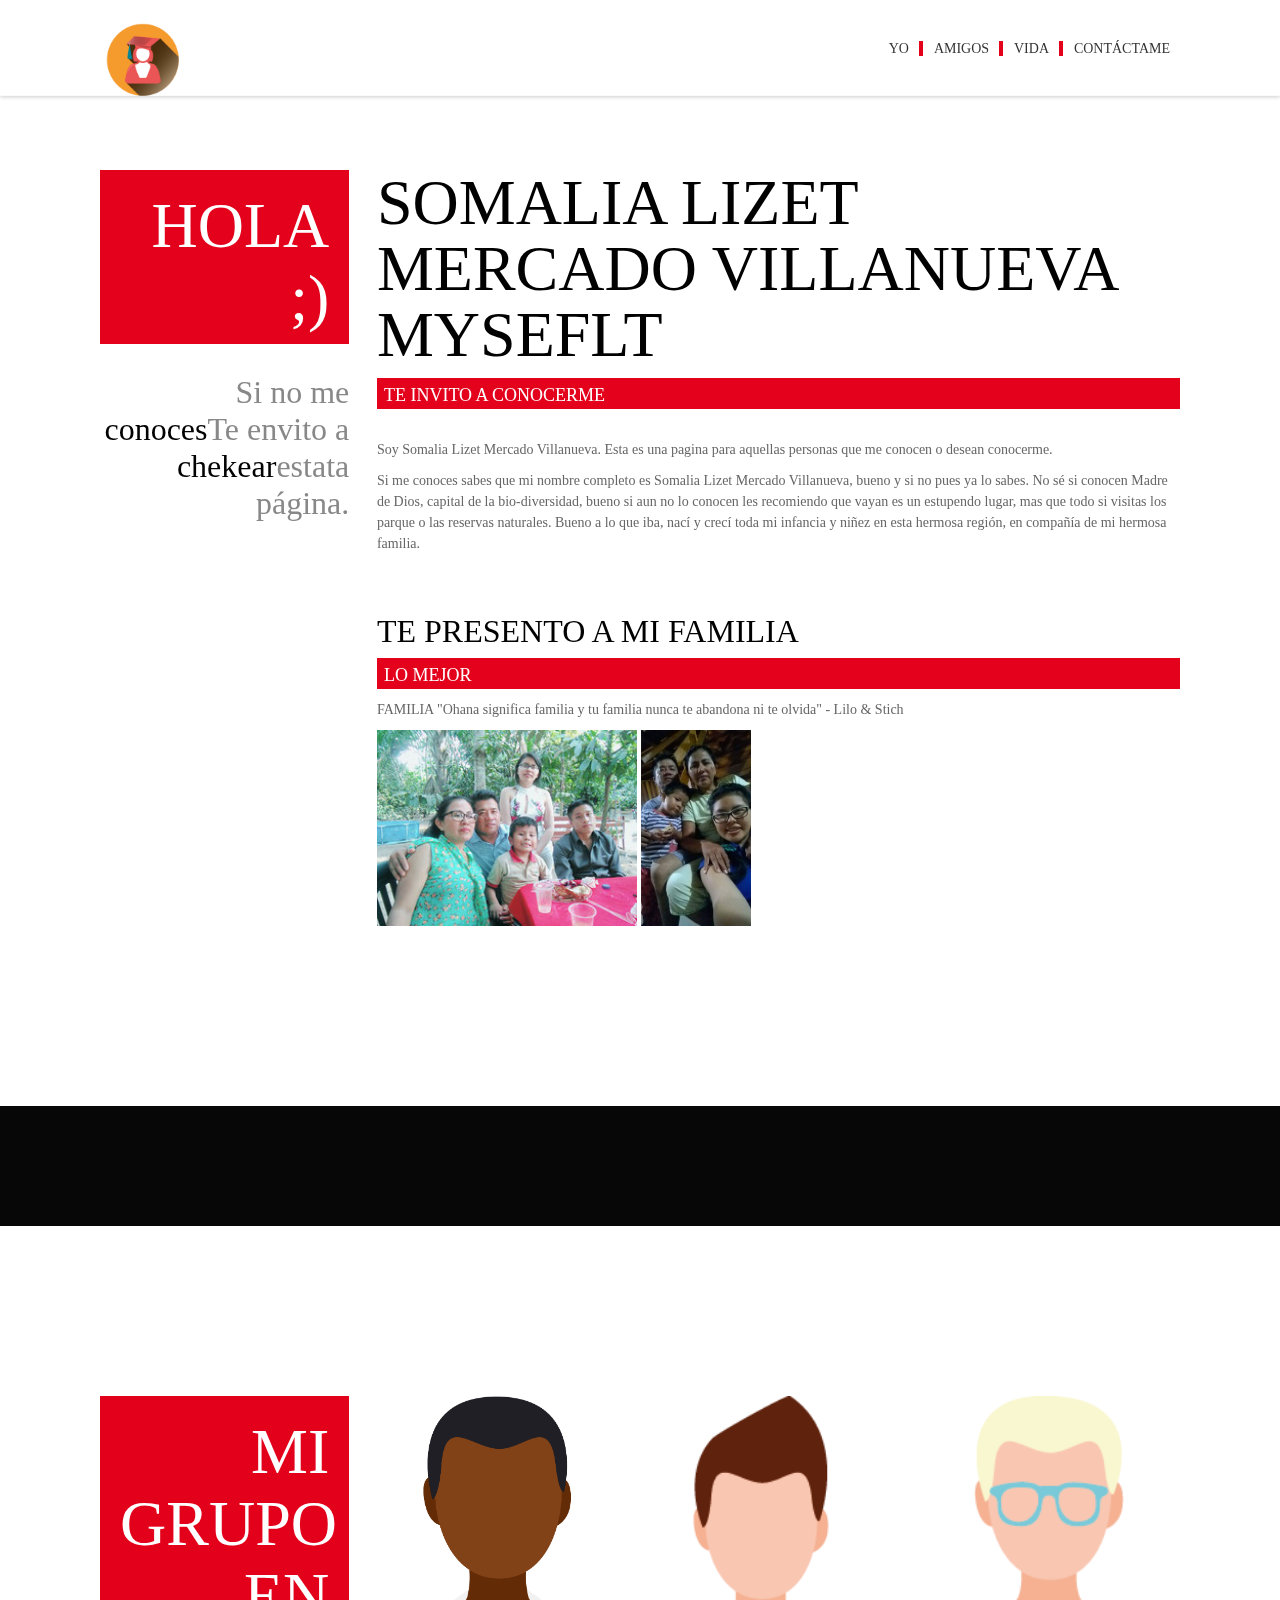
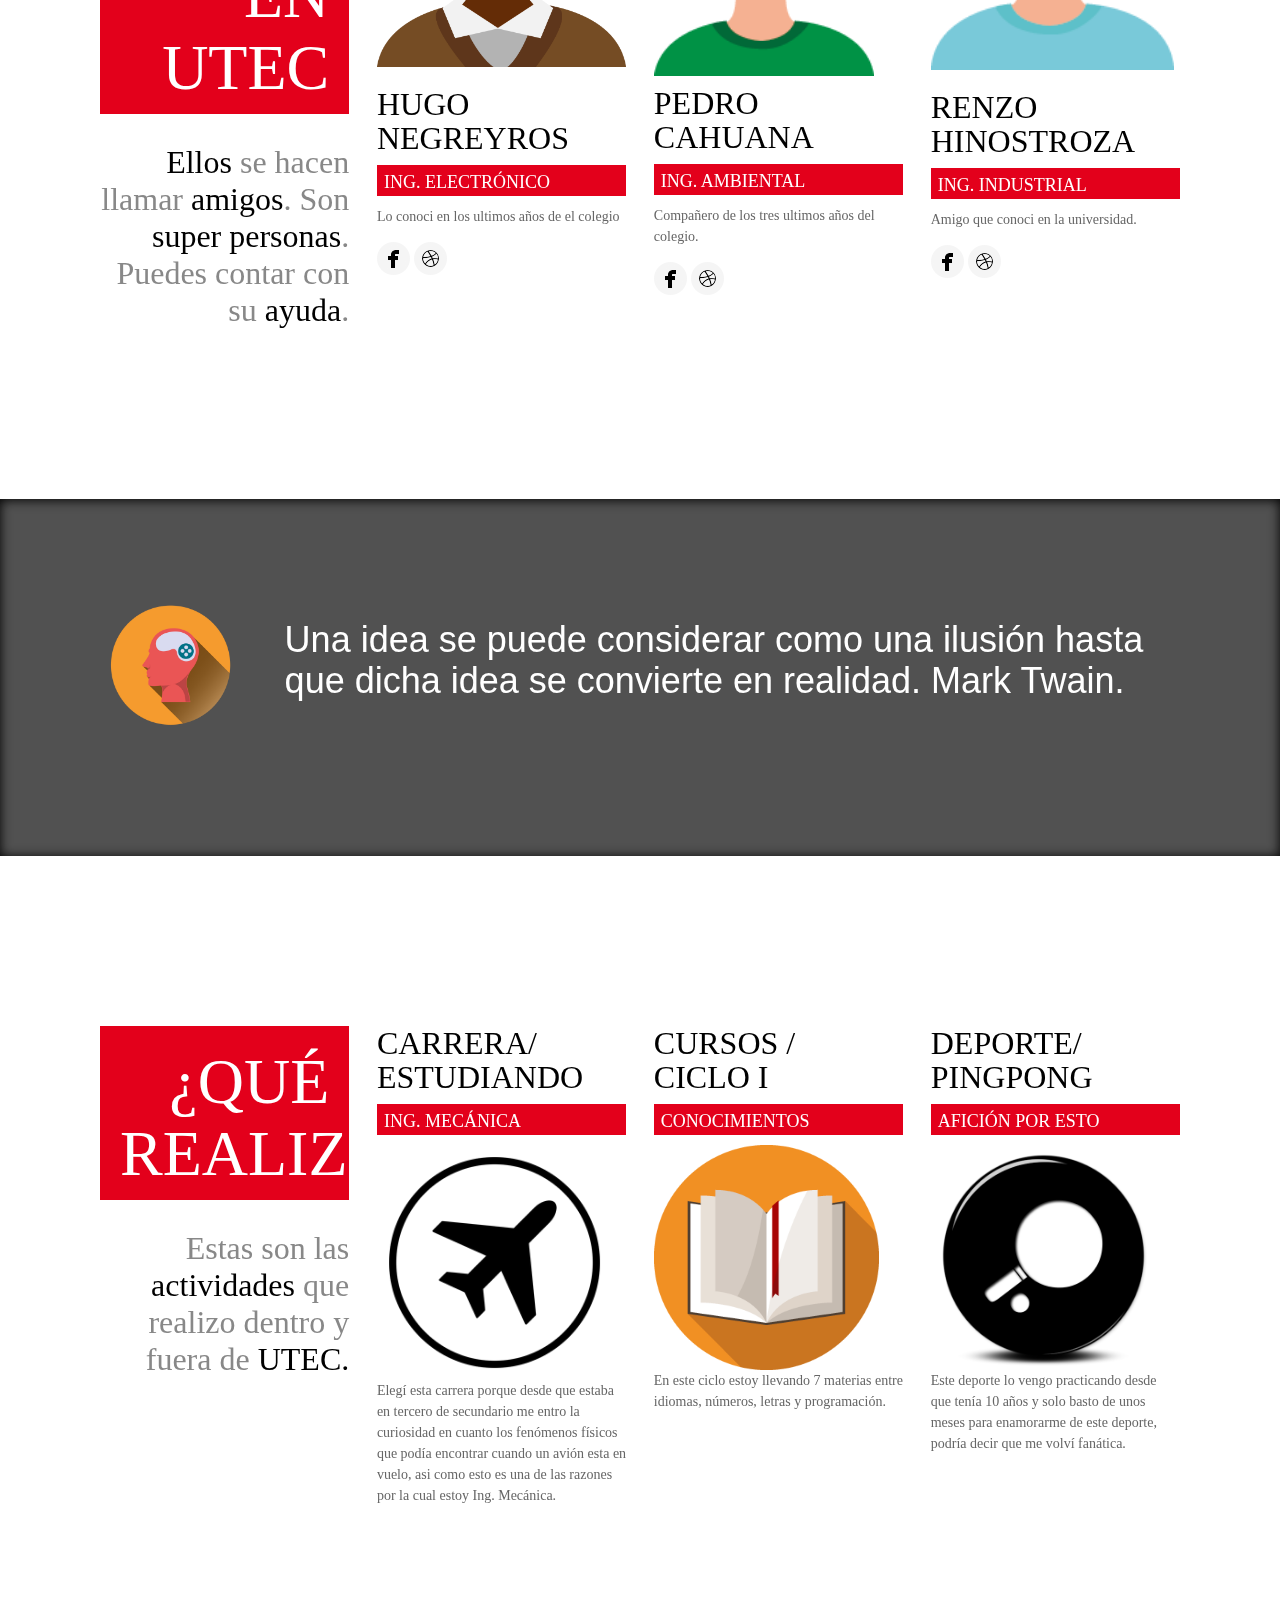
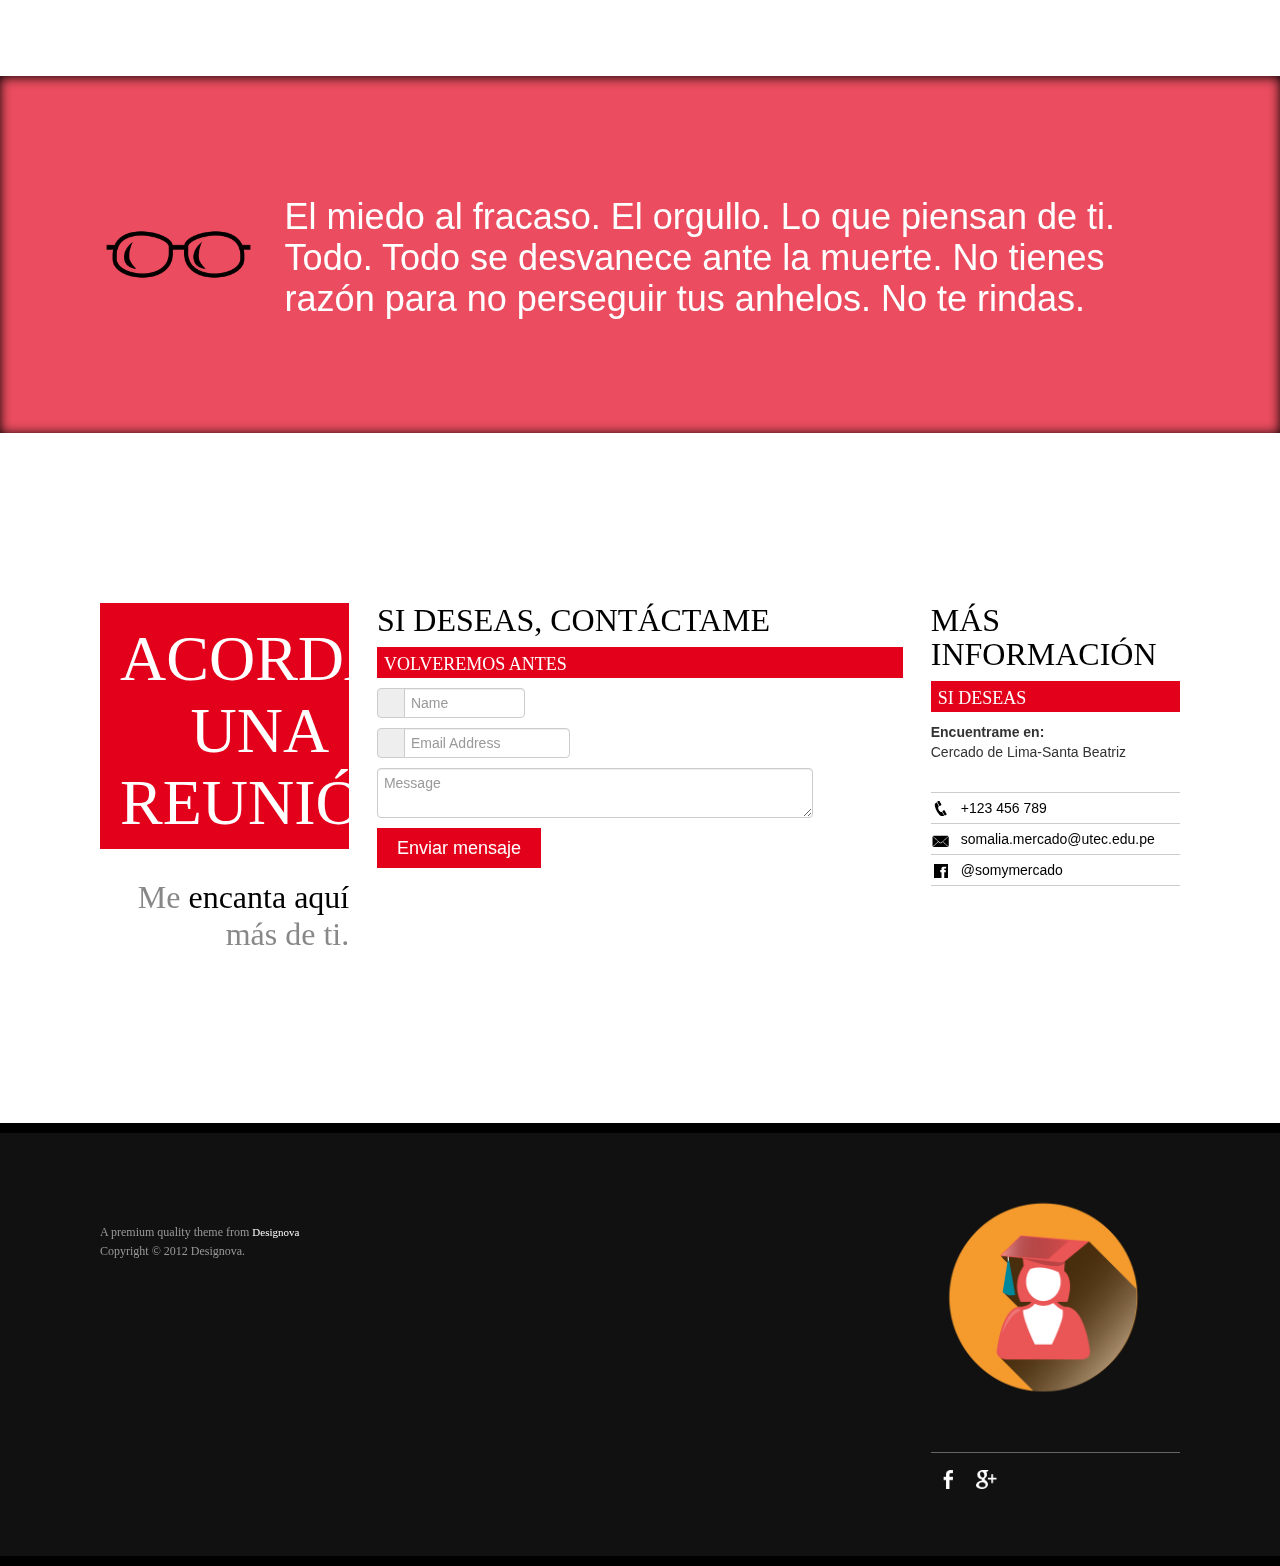
==== commit 647fb9af: "Update index.html" ====
--- a/index.html
+++ b/index.html
@@ -1,6 +1,7 @@
 <!DOCTYPE html>
 <html lang="en">
   <head>
+<meta name="google-site-verification" content="CmAB0qLxypSxVO7iXx31UhyjE48wqZ8i-dWsMetUXIg" />
     <meta charset="utf-8">
     <title>Somalia Lizet Mercado Villanueva</title>
 	<meta name="viewport" content="width=device-width, initial-scale=1, maximum-scale=1">  
@@ -439,4 +440,4 @@
 <!-- End Document
 ================================================== -->
 </body>
-</html>+</html>
--- a/assets/css/extension.css
+++ b/assets/css/extension.css
@@ -0,0 +1,306 @@
+@charset "utf-8";
+
+/* 
+This stylesheet contains some additional UI enhancements for Foundation. 
+These are thankfully derived from Twitter's Bootstrap Framework.
+
+Extended and Integrated by Designova Webtech.
+http://www.designova.net
+
+
+Icons are by Glyphicons.
+
+*/
+
+/* http://www.yuiblog.com/blog/2010/09/27/clearfix-reloaded-overflowhidden-demystified */
+
+.clearfix:before,
+.clearfix:after {
+  content: '.';
+  display: block;
+  overflow: hidden;
+  visibility: hidden;
+  width: 0;
+  height: 0;
+}
+
+.clearfix:after {
+  clear: both;
+}
+
+/*
+  The following zoom:1 rule is specifically for IE6 + IE7.
+  Move to separate stylesheet if invalid CSS is a problem.
+*/
+
+.clearfix {
+  zoom: 1;
+}
+a img{
+	border:none !important;
+}
+/* -------------------------------------------------- 
+	:: Framework Core Extended: DO NOT OVERWRITE
+---------------------------------------------------*/
+a:focus { outline: none; }
+/*Introduced an outer wrapper for main sections */
+.master { padding: 0; margin:0; width:100% auto; }
+
+/*Additional Spacing: These are addon classes for manual spacing of elements */
+.module {margin:20px;}
+
+.add-top { margin-top: 40px !important; }
+.remove-top { margin-top: 0 !important; }
+.half-top { margin-top: 15px !important; }
+
+.add-top-half { margin-top: 10px !important; }
+.add-bottom-half { margin-bottom: 10px !important; }
+.add-left-half { margin-left: 10px !important; }
+.add-right-half { margin-right: 10px !important; }
+
+
+
+.add-left { margin-left: 30px !important; }
+.remove-left { margin-left: 0 !important; }
+.half-left { margin-left: 15px !important; }
+
+.add-right { margin-right: 30px !important; }
+.remove-right { margin-right: 0 !important; }
+.half-right { margin-right: 15px !important; }
+
+.add-left-medium { margin-left: 30px !important; }
+.add-right-medium { margin-right: 30px !important; }
+
+.add-bottom { margin-bottom: 40px !important; }
+.remove-bottom { margin-bottom: 0 !important; }
+.half-bottom { margin-bottom: 15px !important; }
+.add-bottom-extra { margin-bottom: 60px !important; }
+
+
+
+.pad-top-half { padding-top: 10px !important; }
+.pad-left-half { padding-left: 10px !important; }
+.pad-right-half { padding-right: 10px !important; }
+.pad-bottom-half { padding-bottom: 10px !important; }
+.pad-top { padding-top: 20px !important; }
+.pad-left { padding-left: 20px !important; }
+.pad-right { padding-right: 20px !important; }
+.pad-bottom { padding-bottom: 20px !important; }
+.pad-top-medium { padding-top: 30px !important; }
+.pad-left-medium { padding-left: 30px !important; }
+.pad-right-medium { padding-right: 30px !important; }
+.pad-bottom-medium { padding-bottom: 30px !important; }
+.pad-bottom-medium-plus { padding-bottom: 40px !important; }
+.pad-top-large { padding-top: 50px !important; }
+.pad-top-extra { padding-top: 70px !important; }
+.pad-left-extra { padding-left: 70px !important; }
+.pad-right-extra { padding-right: 70px !important; }
+.pad-bottom-extra { padding-bottom: 70px !important; }
+.pad-top-extra-large { padding-top: 90px !important; }
+.pad-left-extra-large { padding-left: 90px !important; }
+.pad-right-extra-large { padding-right: 90px !important; }
+.pad-bottom-extra-large { padding-bottom: 90px !important; }
+.pad-bottom-extra-large-plus { padding-bottom: 120px !important; }
+
+.pad-hor { padding-left: 20px !important; padding-right: 20px !important; }
+
+.pad-top-main{
+	padding-top:60px;
+}
+.pad-bottom-main{
+  padding-bottom:60px;
+}
+.add-top-main-alt{
+	padding-top:125px;
+}
+.pull-top{
+  margin-top: -52px !important;
+}
+.pull-top-medium{
+  margin-top: -20px !important;
+}
+/*END*/
+
+
+/* =============================================================================
+   Basic CSS3 Enhancements : Defaults (can be over-written on theme.css)
+   ========================================================================== */
+
+.box-shadow{
+	box-shadow: 0px 0px 5px rgba(0,0,0,0.8);
+	-webkit-box-shadow: 0px 0px 5px rgba(0,0,0,0.8);
+	-moz-box-shadow: 0px 0px 5px rgba(0,0,0,0.8);
+}
+
+.text-shadow{
+	text-shadow: 2px 1px 2px rgba(0,0,0,0.8);
+}
+.text-shadow-white{
+	text-shadow: 1px 1px 1px rgba(0,0,0,0.3);
+}
+
+.text-shadow-off{
+	text-shadow:none !important;
+}
+.rounded{
+	border-radius: 10px;
+	-moz-border-radius: 10px;
+	-webkit-border-radius: 10px;
+}
+.rounded-top{
+	border-top-right-radius: 10px;
+	-moz-border-radius-topright: 10px;
+	-webkit-border-top-right-radius: 10px;
+	border-top-left-radius: 10px;
+	-moz-border-radius-topleft: 10px;
+	-webkit-border-top-left-radius: 10px;
+}
+.rounded-bottom{
+	border-bottom-right-radius: 10px;
+	-moz-border-radius-bottomright: 10px;
+	-webkit-border-bottom-right-radius: 10px;
+	border-bottom-left-radius: 10px;
+	-moz-border-radius-bottomleft: 10px;
+	-webkit-border-bottom-left-radius: 10px;
+}
+.rounded-topleft{
+	border-top-left-radius: 10px;
+	-moz-border-radius-topleft: 10px;
+	-webkit-border-top-left-radius: 10px;
+}
+.rounded-topright{
+	border-top-right-radius: 10px;
+	-moz-border-radius-topright: 10px;
+	-webkit-border-top-right-radius: 10px;
+}
+.rounded-bottomleft{
+	border-bottom-left-radius: 10px;
+	-moz-border-radius-bottomleft: 10px;
+	-webkit-border-bottom-left-radius: 10px;
+}
+.rounded-bottomright{
+	border-bottom-right-radius: 10px;
+	-moz-border-radius-bottomright: 10px;
+	-webkit-border-bottom-right-radius: 10px;
+}
+.rounded-left{
+	border-top-left-radius: 10px;
+	-moz-border-radius-topleft: 10px;
+	-webkit-border-top-left-radius: 10px;
+	border-bottom-left-radius: 10px;
+	-moz-border-radius-bottomleft: 10px;
+	-webkit-border-bottom-left-radius: 10px;
+}
+.rounded-right{
+	border-bottom-right-radius: 10px;
+	-moz-border-radius-bottomright: 10px;
+	-webkit-border-bottom-right-radius: 10px;
+	border-top-right-radius: 10px;
+	-moz-border-radius-topright: 10px;
+	-webkit-border-top-right-radius: 10px;
+}
+
+
+
+
+/* =============================================================================
+   Advanced CSS3 Enhancements :
+   ========================================================================== */
+
+.drop-shadow {
+   position:relative;
+   width:90%;
+   border-radius: 0 0 120px 120px / 0 0 6px 6px;
+}
+
+.drop-shadow:before,
+.drop-shadow:after {
+   content:"";
+   position:absolute;
+   z-index:-1;
+   bottom:15px;
+   left:10px;
+   width:50%;
+   height:20%;
+   max-width:300px;
+   -webkit-box-shadow:0 15px 10px rgba(0, 0, 0, 0.7);
+   -moz-box-shadow:0 15px 10px rgba(0, 0, 0, 0.7);
+   box-shadow:0 15px 10px rgba(0, 0, 0, 0.7);
+   -webkit-transform:rotate(-3deg);
+   -moz-transform:rotate(-3deg);
+   -o-transform:rotate(-3deg);
+   transform:rotate(-3deg);
+}
+
+.drop-shadow:after{
+   right:10px;
+   left:auto;
+   -webkit-transform:rotate(3deg);
+   -moz-transform:rotate(3deg);
+   -o-transform:rotate(3deg);
+   transform:rotate(3deg);
+ }
+ 
+ /***Enhanced Text Shadows*****/
+ /*refer: http://www.midwinter-dg.com/permalink-7-great-css-based-text-effects-using-the-text-shadow-property_2011-03-03.html */
+ 
+ .text-shadow-letterpress {
+  text-shadow: 0px 1px 1px #4d4d4d;
+  color: #222;
+  font: 80px 'LeagueGothicRegular';
+}
+
+.text-shadow-cloud{
+  text-shadow: 0px 0px 10px rgba(255,255,255,0.6), 0px 0px 30px rgba(255,255,255,0.4), 0px 0px 50px rgba(255,255,255,0.3), 0px 0px 180px rgba(255,255,255,0.3);
+  color: rgba(255,255,255,0);
+  font: 80px 'ChunkFiveRegular';
+}
+
+.text-shadow-embossed{
+        text-shadow: -1px -1px 1px #fff, 1px 1px 1px #000;
+        color: #9c8468;
+        opacity: 0.3;
+        font: 80px 'Museo700';
+}
+
+.text-shadow-citylights{
+        color: #fff;
+        text-shadow: 0 0 5px #fff, 0 0 10px #fff, 0 0 15px #fff, 0 0 20px #ff2d95, 0 0 30px #ff2d95, 0 0 40px #ff2d95, 0 0 50px #ff2d95, 0 0 75px #ff2d95;
+        letter-spacing: 5px;
+        font: 80px 'MisoRegular';
+}
+
+.text-shadow-burning{
+        color: #fff;
+        text-shadow: 0px -1px 4px white, 0px -2px 10px yellow, 0px -10px 20px #ff8000, 0px -18px 40px red;
+        font: 80px 'BlackJackRegular';
+}
+
+.text-shadow-retro{
+        color: #d7ceb2;
+        text-shadow: 3px 3px 0px #2c2e38, 5px 5px 0px #5c5f72;
+        font: 80px 'BazarMedium';
+        letter-spacing: 10px;
+}
+
+#text-shadow-3d{
+        color: #fff;
+        text-shadow: 0px 1px 0px #999, 0px 2px 0px #888, 0px 3px 0px #777, 0px 4px 0px #666, 0px 5px 0px #555, 0px 6px 0px #444, 0px 7px 0px #333, 0px 8px 7px #001135;
+        font: 80px 'ChunkFiveRegular';
+}
+
+
+.border-top{
+  padding-top: 10px;
+  border-top: solid 1px #aaa;
+}
+.border-bottom{
+  padding-bottom: 10px;
+  border-bottom: solid 2px #CD0202;
+}
+.border-bottom-high{
+  border-bottom: solid 5px #f50000;
+}
+.notifier{
+  font-size: 24px !important;
+}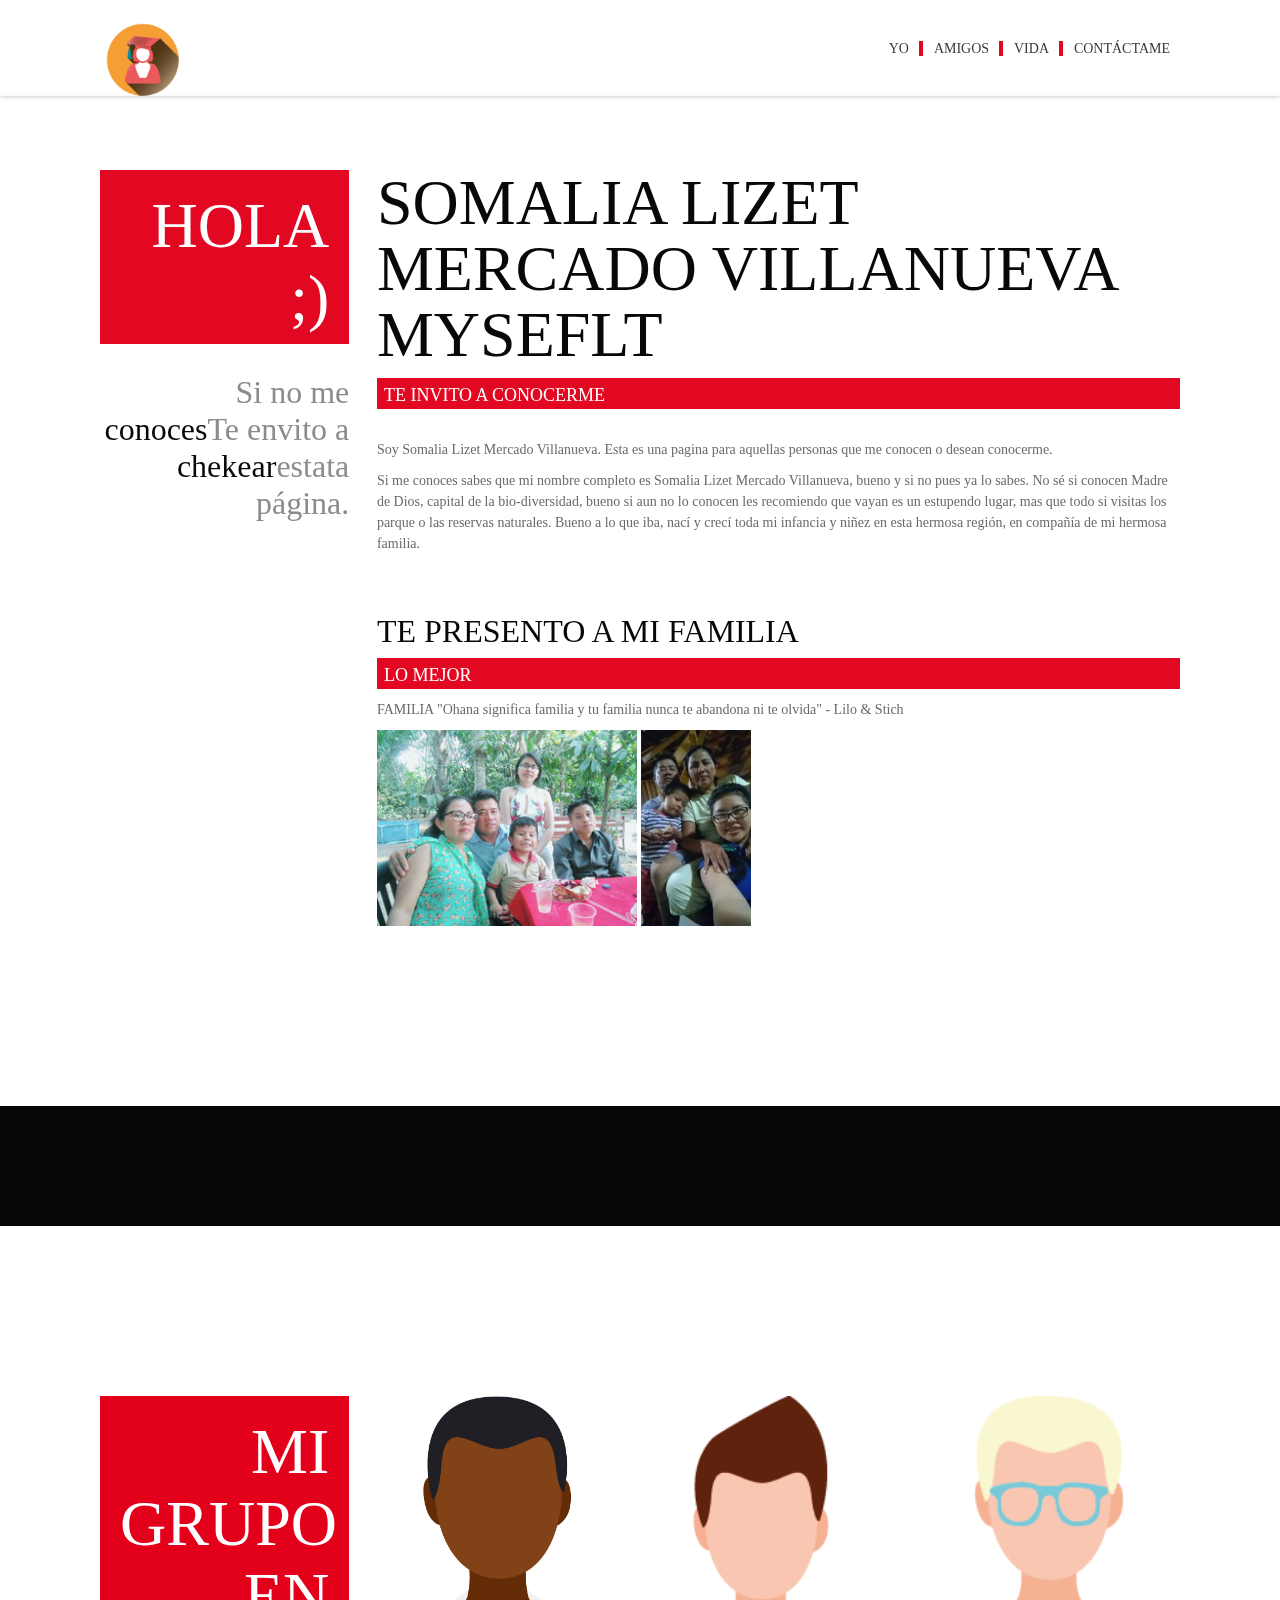
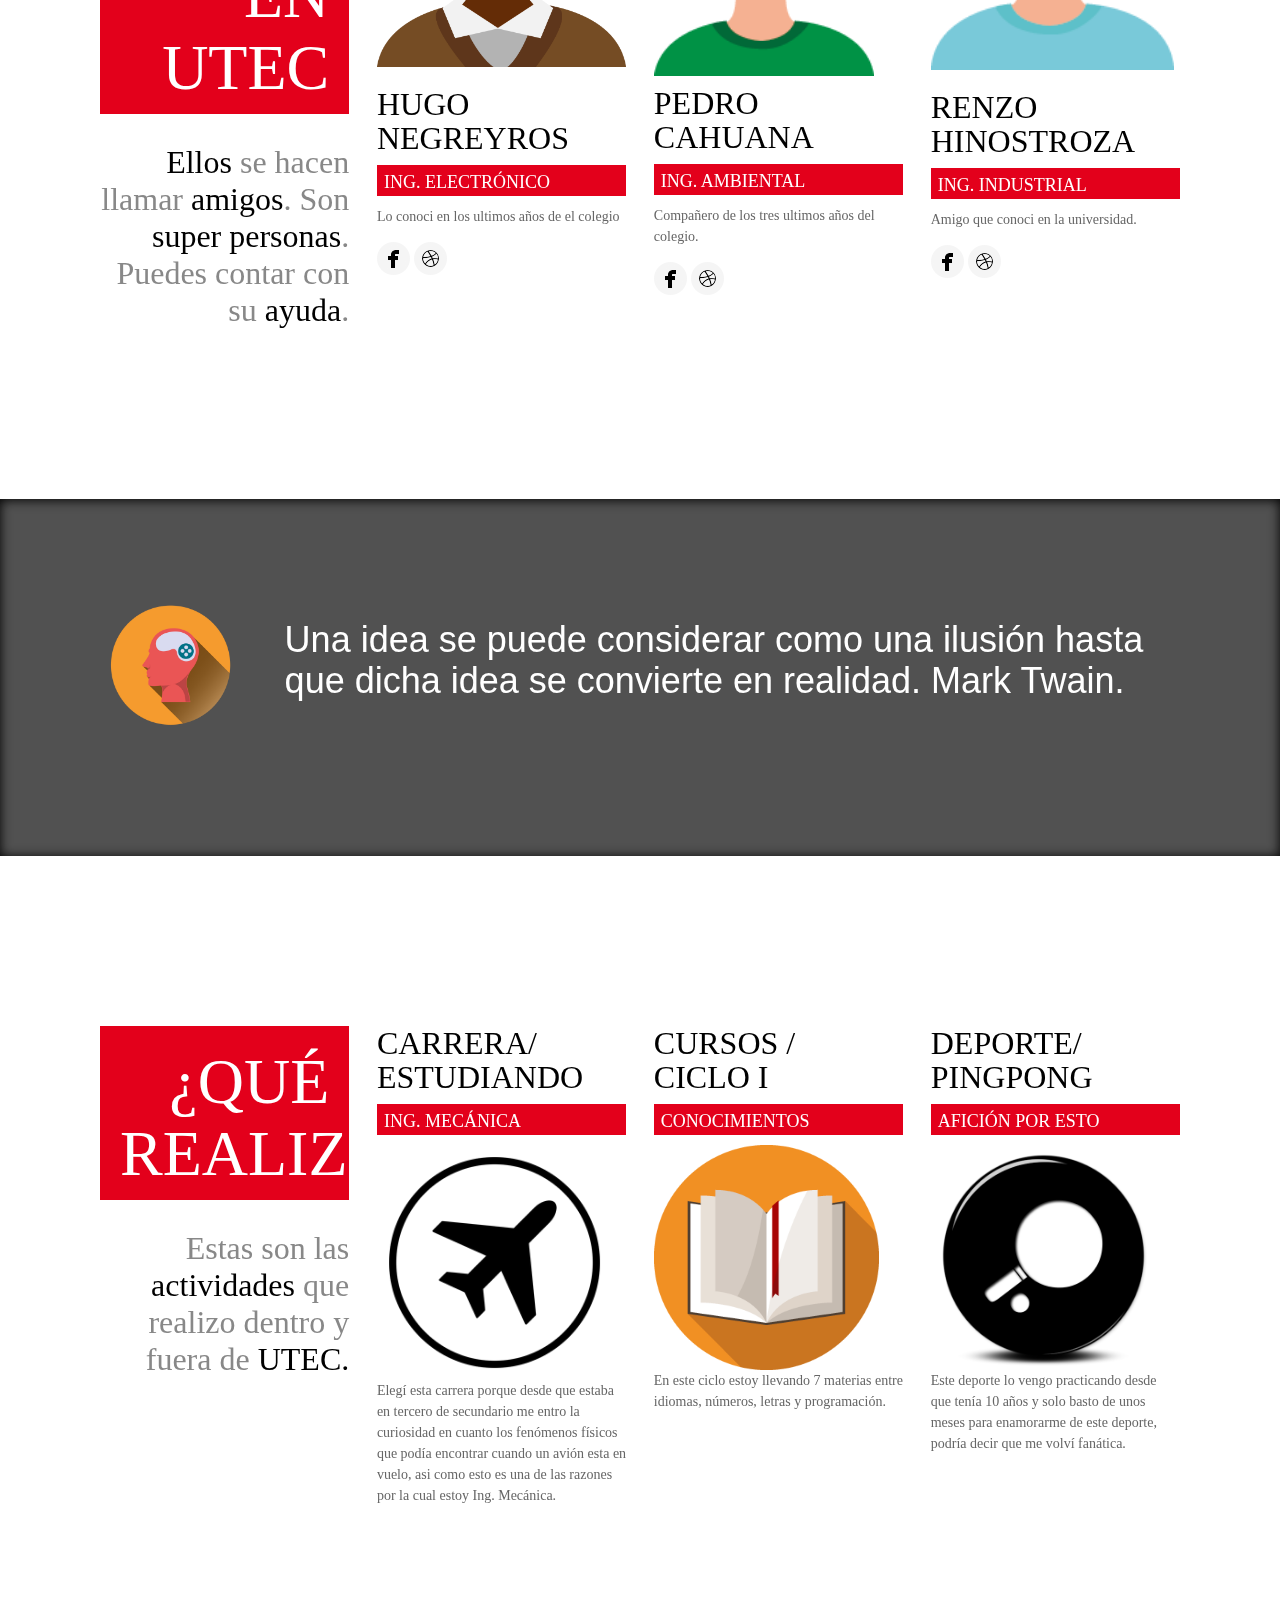
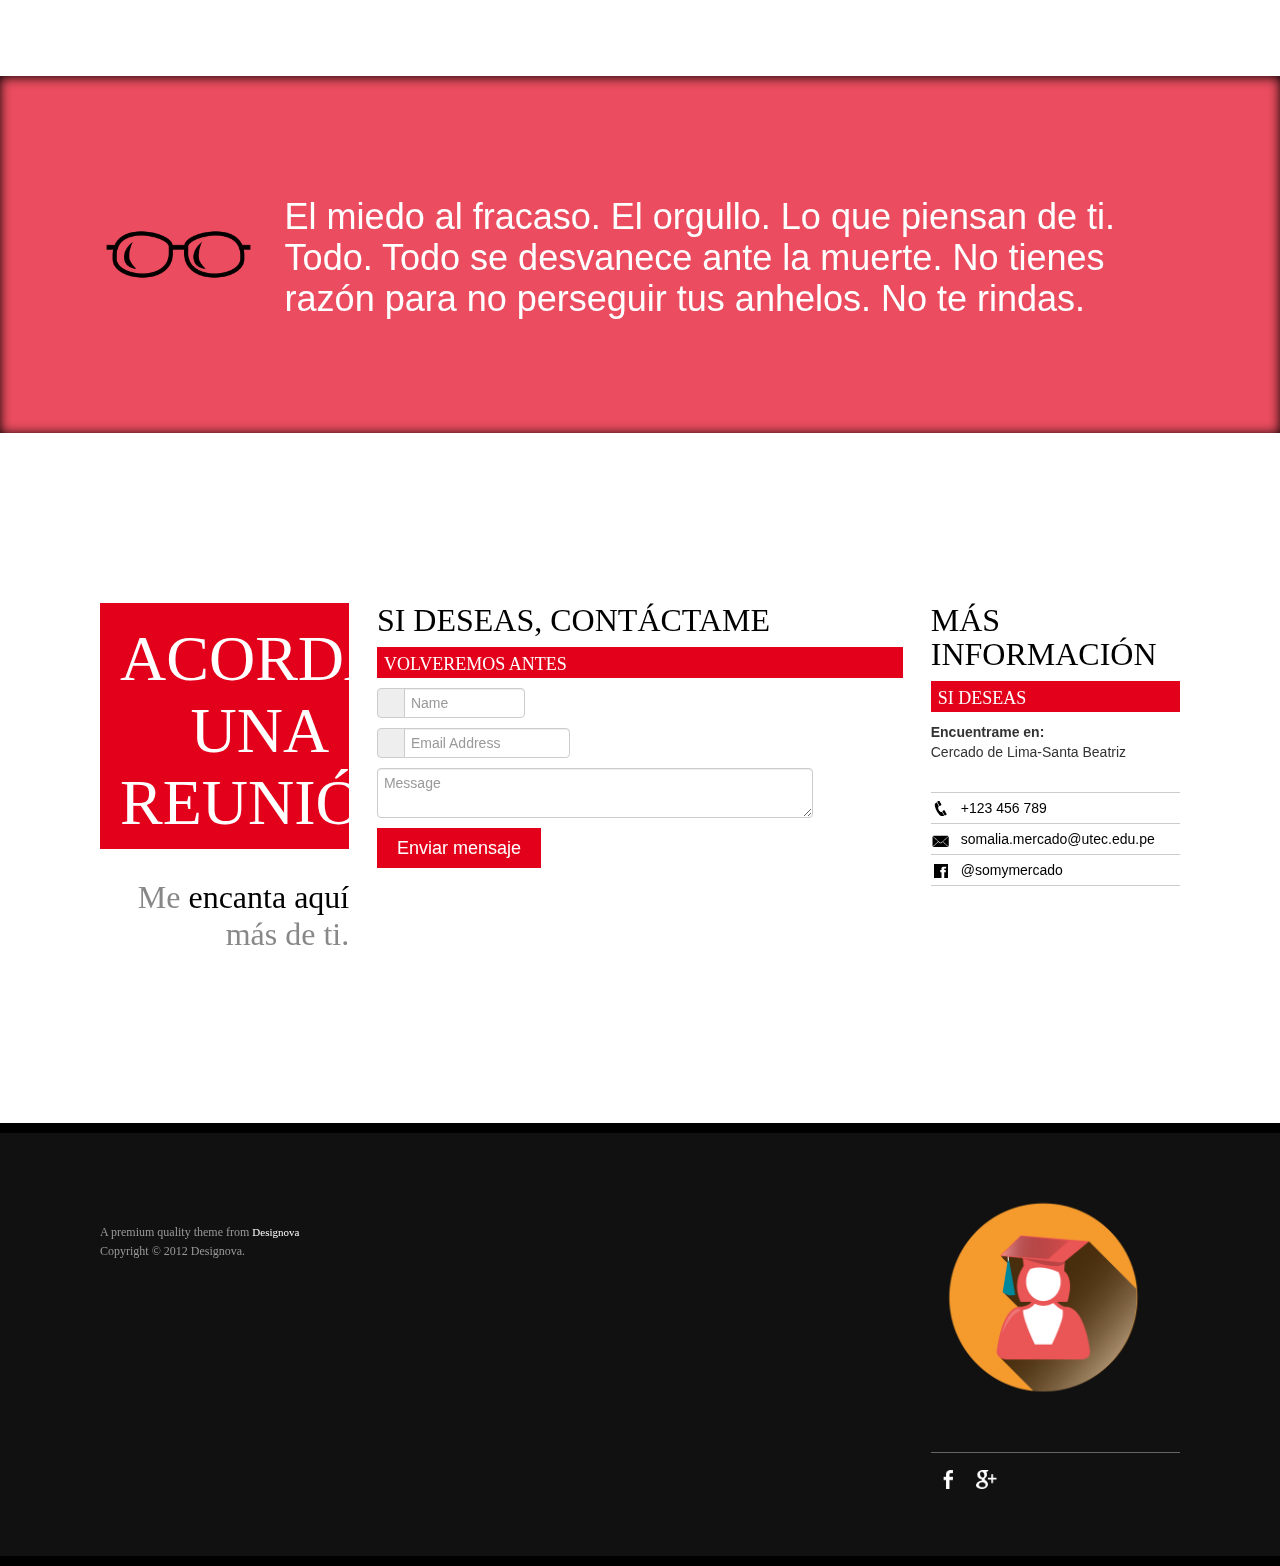
==== commit ce5409a0: "Update index.html" ====
--- a/index.html
+++ b/index.html
@@ -1,7 +1,7 @@
 <!DOCTYPE html>
 <html lang="en">
   <head>
-<meta name="google-site-verification" content="CmAB0qLxypSxVO7iXx31UhyjE48wqZ8i-dWsMetUXIg" />
+<meta name="google-site-verification" content="K2xl6O6MJz-jfip4Cv73PsAVlq3LcOQH1MakUVaIALI" />
     <meta charset="utf-8">
     <title>Somalia Lizet Mercado Villanueva</title>
 	<meta name="viewport" content="width=device-width, initial-scale=1, maximum-scale=1">  
@@ -179,7 +179,7 @@
 								<nav class="about-team-social">
 									
 									<a href="https://www.facebook.com/alonso.negreyrosarevalo"><img src="images/social-alt/t02.png" alt="motif-designova" title="motif-designova"></a>
-									<a href="#"><img src="images/social-alt/t03.png" alt="motif-designova" title="motif-designova"></a>
+									<a href="https://hugoalonso79.github.io/Hugo-Alonso/"><img src="images/social-alt/t03.png" alt="motif-designova" title="motif-designova"></a>
 									
 									
 								</nav>
@@ -194,7 +194,7 @@
 								<nav class="about-team-social">
 									
 									<a href="https://www.facebook.com/pcc.22.msn"><img src="images/social-alt/t02.png" alt="motif-designova" title="motif-designova"></a>
-									<a href="#"><img src="images/social-alt/t03.png" alt="motif-designova" title="motif-designova"></a>
+									<a href="https://pcc22msn.github.io/SITIO-WEB-PEDRO/"><img src="images/social-alt/t03.png" alt="motif-designova" title="motif-designova"></a>
 									
 								</nav>
               				</div>
@@ -208,7 +208,7 @@
 								<nav class="about-team-social">
 									
 									<a href="https://www.facebook.com/renzo.mazna.3"><img src="images/social-alt/t02.png" alt="motif-designova" title="motif-designova"></a>
-									<a href="#"><img src="images/social-alt/t03.png" alt="motif-designova" title="motif-designova"></a>
+									<a href="https://somalia26.github.io/Renzo-Samir-Hinostroza-Aylas/"><img src="images/social-alt/t03.png" alt="motif-designova" title="motif-designova"></a>
 									
 								</nav>
               				</div>
